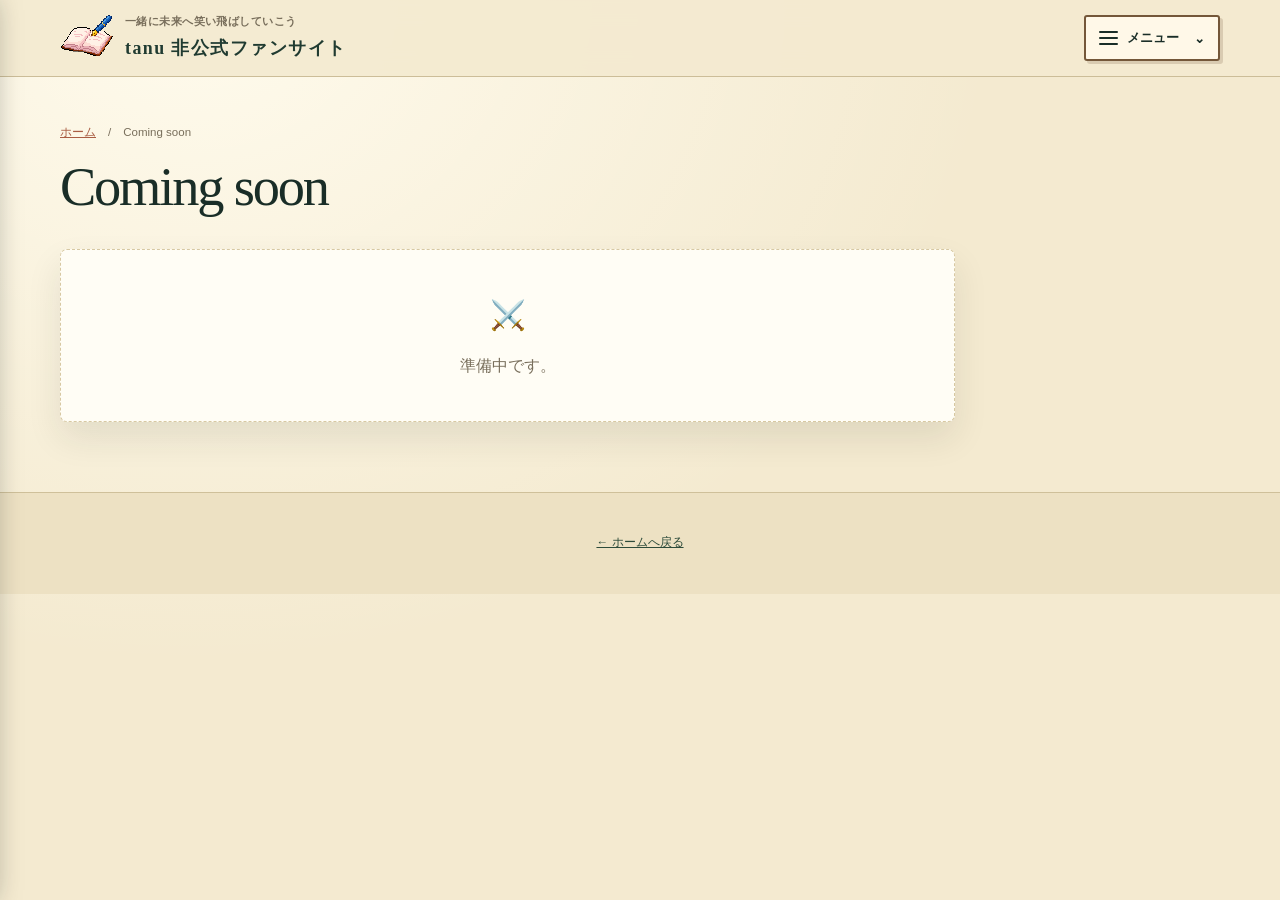
==== coming-soon/index.html @ 1a5d18e4 "Add pixel RPG slide-out navigation" ====
<!doctype html>
<html lang="ja">
<head><meta charset="utf-8"><meta name="viewport" content="width=device-width, initial-scale=1"><meta name="theme-color" content="#203b31"><title>Coming soon — tanu 非公式ファンサイト</title><link rel="stylesheet" href="../assets/site.css"><link rel="icon" type="image/png" href="../assets/site-icon.png"></head>
<body>
  <header class="site-header"><div class="nav-shell"><a class="brand" href="../"><img class="brand-icon" src="../assets/site-icon.png" alt=""><span><small>一緒に未来へ笑い飛ばしていこう</small>tanu 非公式ファンサイト</span></a><button class="menu-summary" type="button" aria-label="メニューを開く" aria-expanded="false" aria-controls="site-drawer"><span class="hamburger-icon" aria-hidden="true"><span></span><span></span><span></span></span><span>メニュー</span></button></div></header>
  <div class="menu-backdrop" data-menu-close hidden></div>
  <aside class="site-drawer" id="site-drawer" aria-label="サイトメニュー" aria-hidden="true" inert>
    <div class="drawer-head"><span>MENU</span><button class="drawer-close" type="button" aria-label="メニューを閉じる" data-menu-close>×</button></div>
    <nav class="drawer-nav">
      <a href="../#home">ホーム</a>
      <a href="../#profile">プロフィール</a>
      <a href="../#music">ミュージック</a>
      <a href="../#streaming">配信</a>
      <details class="drawer-tools"><summary>おたのしみツール<span aria-hidden="true">▼</span></summary><div class="drawer-submenu">
        <a href="../news/">ニュース一覧</a>
        <a href="../kiracome/">キラコメコピペツール</a>
        <a href="../journey/">配信の軌跡</a>
        <a href="../coming-soon/">Coming soon</a>
      </div></details>
      <a href="../#premium">プレミアムメンバー</a>
    </nav>
  </aside>
  <main class="page-shell"><section class="page-hero"><div class="breadcrumbs"><a href="../">ホーム</a>　/　Coming soon</div><h1 class="page-title">Coming soon</h1></section><section class="story-layout"><div class="paper-panel empty-note"><span class="icon">⚔️</span>準備中です。</div></section></main>
  <footer class="site-footer"><p><a href="../">← ホームへ戻る</a></p></footer>
  <script src="../assets/site.js" defer></script>
</body>
</html>
---- assets/site.css ----
:root {
  color-scheme: light;
  --forest-950: #192d27;
  --forest-900: #203b31;
  --forest-800: #2d4b3a;
  --forest-700: #416248;
  --forest-500: #67815a;
  --moss: #a4a879;
  --parchment: #f4ead0;
  --paper: #fbf6e9;
  --paper-light: #fffdf5;
  --leather: #745739;
  --gold: #bc9555;
  --rust: #a95d43;
  --ink: #332d20;
  --muted: #786e5b;
  --border: #d7c8a2;
  --shadow: 0 16px 35px #1a2a2319;
}
* { box-sizing: border-box; }
html { scroll-behavior: smooth; }
body {
  min-height: 100vh;
  margin: 0;
  color: var(--ink);
  background:
    radial-gradient(ellipse at 15% 0%, #fffbed 0, transparent 52%),
    var(--parchment);
  font-family: "Noto Serif JP", "Yu Mincho", "Hiragino Mincho ProN", serif;
  line-height: 1.8;
}
a { color: inherit; }
.site-header {
  position: sticky;
  top: 0;
  z-index: 10;
  border-bottom: 1px solid #ccbd98;
  background: #f4ead0ed;
  backdrop-filter: blur(12px);
}
.nav-shell {
  width: min(1160px, calc(100% - 40px));
  min-height: 76px;
  margin: auto;
  display: flex;
  align-items: center;
  justify-content: space-between;
  gap: 20px;
}
.brand {
  display: inline-flex;
  align-items: center;
  gap: 11px;
  color: var(--forest-900);
  font-family: Georgia, "Yu Mincho", serif;
  font-size: 1.12rem;
  font-weight: 700;
  letter-spacing: .08em;
  text-decoration: none;
  white-space: nowrap;
}
.brand-icon { display: block; width: 54px; height: 54px; flex: 0 0 auto; object-fit: contain; }
.brand small { display: block; color: var(--muted); font-family: sans-serif; font-size: .68rem; letter-spacing: .04em; }
.main-nav { display: flex; align-items: center; gap: 20px; }
.main-nav > a, .menu-summary {
  color: var(--forest-900);
  font-family: sans-serif;
  font-size: .84rem;
  font-weight: 700;
  text-decoration: none;
}
.main-nav a:hover, .menu-summary:hover { color: var(--rust); }
.main-nav a[aria-current="page"] { color: var(--rust); }
.menu-details { position: relative; }
.menu-summary { cursor: pointer; list-style: none; }
.menu-summary::-webkit-details-marker { display: none; }
.menu-summary::after { margin-left: 6px; content: "⌄"; }
.menu-popover {
  position: absolute;
  top: calc(100% + 16px);
  right: 0;
  display: grid;
  width: 236px;
  gap: 4px;
  padding: 10px;
  border: 1px solid var(--border);
  border-radius: 12px;
  background: var(--paper-light);
  box-shadow: var(--shadow);
}
.menu-popover a { padding: 9px 10px; border-radius: 7px; color: var(--forest-900); font: 700 .82rem sans-serif; text-decoration: none; }
.menu-popover a:hover { background: #eee5cc; }
.page-shell { width: min(1160px, calc(100% - 40px)); margin: auto; }
.home-hero {
  display: block;
  padding: clamp(48px, 8vw, 100px) 0 70px;
}
.hero-copy { max-width: 700px; }
.eyebrow {
  color: var(--rust);
  font: 700 .7rem/1.5 sans-serif;
  letter-spacing: .21em;
  text-transform: uppercase;
}
.home-hero h1 {
  margin: 0 0 20px;
  color: var(--forest-950);
  font-size: clamp(2.6rem, 5.6vw, 5.2rem);
  font-weight: 500;
  letter-spacing: -.06em;
  line-height: 1.16;
}
.section { padding: 68px 0; }
.section-dark { color: #f7efd9; background: var(--forest-900); }
.section-dark h2, .section-dark h3 { color: #fff3d3; }
.section-dark .eyebrow { color: #d6ba79; }
.section-dark p { color: #d3d0bb; }
.section-head { display: flex; align-items: end; justify-content: space-between; gap: 24px; margin-bottom: 28px; }
.section-head h2, .page-title { margin: 0; color: var(--forest-950); font-size: clamp(1.8rem, 4vw, 2.8rem); font-weight: 500; letter-spacing: -.04em; line-height: 1.25; }
.section-head p { max-width: 34em; margin: 9px 0 0; color: var(--muted); font-size: .9rem; }
.text-link { color: var(--rust); font: 700 .82rem sans-serif; text-decoration-thickness: 1px; text-underline-offset: 4px; white-space: nowrap; }
.paper-panel {
  padding: clamp(22px, 4vw, 38px);
  border: 1px solid var(--border);
  border-radius: 7px;
  background: var(--paper-light);
  box-shadow: var(--shadow);
}
.news-list { display: grid; gap: 12px; }
.news-item { display: grid; grid-template-columns: 130px 1fr; gap: 18px; padding: 14px 0; border-bottom: 1px dashed var(--border); }
.news-item:last-child { border-bottom: 0; }
.news-date { color: var(--muted); font: .76rem sans-serif; }
.news-label { display: inline-block; margin-right: 9px; padding: 2px 8px; border: 1px solid #c7a76b; border-radius: 999px; color: var(--rust); font: 700 .64rem sans-serif; letter-spacing: .06em; }
.news-title { color: var(--forest-900); font-weight: 700; }
.profile-grid { display: grid; grid-template-columns: 170px 1fr; align-items: center; gap: 28px; }
.profile-avatar { display: block; width: 170px; aspect-ratio: 1; border: 1px solid var(--border); border-radius: 50%; object-fit: cover; }
.profile-name { margin: 0 0 4px; color: var(--forest-950); font-size: 1.6rem; }
.profile-tagline { margin: 0; color: var(--rust); font: 700 .95rem/1.7 sans-serif; }
.profile-link-group { margin-top: 22px; }
.profile-subheading { margin: 0 0 10px; color: var(--forest-900); font: 700 .86rem sans-serif; }
.service-links { display: flex; flex-wrap: wrap; gap: 10px; }
.social-icon-links { display: flex; flex-wrap: wrap; align-items: start; gap: 16px; }
.social-icon-link { display: flex; min-width: 58px; flex-direction: column; align-items: center; gap: 5px; color: var(--forest-800); font: 700 .72rem/1.3 sans-serif; text-decoration: none; }
.social-icon-link img { display: block; width: 44px; height: 44px; object-fit: contain; }
.social-icon-link:hover { color: var(--rust); }
.social-link { padding: 6px 12px; border: 1px solid var(--border); border-radius: 999px; color: var(--forest-800); font: 700 .75rem sans-serif; text-decoration: none; }
.content-grid { display: grid; grid-template-columns: repeat(3, minmax(0, 1fr)); gap: 16px; }
.content-card {
  min-height: 196px;
  padding: 23px;
  border: 1px solid var(--border);
  border-radius: 7px;
  background: var(--paper-light);
  box-shadow: 0 8px 22px #372d1b10;
  text-decoration: none;
  transition: transform .18s ease, box-shadow .18s ease;
}
.content-card[href]:hover { transform: translateY(-3px); box-shadow: var(--shadow); }
.card-mark { color: var(--rust); font-size: 1.4rem; }
.content-card h3 { margin: 10px 0 6px; color: var(--forest-900); font-size: 1.1rem; }
.content-card p { margin: 0; color: var(--muted); font-size: .82rem; }
.coming-label { display: inline-block; margin-top: 14px; color: var(--rust); font: 700 .65rem sans-serif; letter-spacing: .14em; }
.page-hero { padding: 48px 0 28px; }
.breadcrumbs { margin-bottom: 13px; color: var(--muted); font: .72rem sans-serif; }
.breadcrumbs a { color: var(--rust); }
.page-title { font-size: clamp(2rem, 5vw, 3.4rem); }
.page-intro { max-width: 48em; margin: 10px 0 0; color: var(--muted); }
.story-layout { display: grid; grid-template-columns: minmax(0, 1fr) 240px; align-items: start; gap: 25px; padding-bottom: 70px; }
.side-note { padding: 20px; border: 1px dashed #b99a60; border-radius: 7px; color: #675a42; background: #efe2bf; font-size: .82rem; }
.side-note strong { display: block; margin-bottom: 6px; color: var(--forest-900); }
.empty-note { padding: 40px 20px; border: 1px dashed var(--border); color: var(--muted); text-align: center; }
.empty-note .icon { display: block; margin-bottom: 10px; color: var(--gold); font-size: 1.8rem; }
.timeline { display: grid; gap: 15px; }
.timeline-item { position: relative; padding: 21px 24px 21px 58px; border: 1px solid var(--border); border-radius: 7px; background: var(--paper-light); }
.timeline-item::before { position: absolute; top: 28px; left: 25px; width: 13px; height: 13px; border: 2px solid var(--rust); border-radius: 50%; background: var(--parchment); content: ""; }
.timeline-item::after { position: absolute; top: 43px; bottom: -16px; left: 31px; width: 1px; background: #c5b48a; content: ""; }
.timeline-item:last-child::after { display: none; }
.timeline-date { color: var(--rust); font: 700 .72rem sans-serif; letter-spacing: .08em; }
.timeline-item h3 { margin: 4px 0; color: var(--forest-900); font-size: 1.05rem; }
.site-footer { padding: 28px 20px; border-top: 1px solid #cfc09a; color: var(--muted); background: #ede1c3; font: .74rem/1.8 sans-serif; text-align: center; }
.site-footer a { color: var(--forest-800); }

/* Kira-kome tool */
.tool-main { width: min(920px, calc(100% - 40px)); margin: 0 auto; padding-bottom: 65px; }
.tool-status { margin: 16px 0; color: var(--muted); font: .78rem sans-serif; }
.scene-group { margin-bottom: 18px; padding: 16px 20px; border: 1px solid var(--border); border-radius: 7px; background: var(--paper-light); box-shadow: 0 5px 16px #372d1b0c; }
.scene-title { margin-bottom: 12px; padding-bottom: 8px; border-bottom: 1px solid var(--border); color: var(--forest-900); font-size: 1.05rem; }
.message-list { display: flex; flex-direction: column; gap: 9px; }
.message-row { display: flex; align-items: center; justify-content: space-between; gap: 12px; padding: 10px 12px; border: 1px solid #e8dfca; border-radius: 5px; background: #f4f0e4; }
.message-text { flex-grow: 1; overflow-wrap: anywhere; white-space: pre-wrap; font-size: .9rem; line-height: 1.5; }
.copy-btn { flex-shrink: 0; padding: 7px 13px; border: 1px solid var(--forest-700); border-radius: 4px; color: #fff8e9; background: var(--forest-700); font: 700 .78rem sans-serif; cursor: pointer; }
.copy-btn:hover { background: var(--forest-900); }
.copy-btn.copied { border-color: #587a51; background: #587a51; }
.empty-state { padding: 40px 0; color: var(--muted); text-align: center; }
.load-state { margin: -10px 0 18px; color: var(--muted); font: .78rem sans-serif; }
.toast { position: fixed; bottom: 22px; left: 50%; z-index: 12; transform: translateX(-50%); padding: 9px 21px; border: 1px solid #c5b48a; border-radius: 999px; color: #f8efd8; background: var(--forest-950); font: .84rem sans-serif; opacity: 0; pointer-events: none; transition: opacity .25s ease; }
.toast.show { opacity: 1; }

@media (max-width: 820px) {
  .home-hero { padding-top: 55px; }
  .hero-copy { max-width: 700px; }
  .content-grid { grid-template-columns: repeat(2, minmax(0, 1fr)); }
}
@media (max-width: 620px) {
  .nav-shell { width: calc(100% - 26px); min-height: 66px; gap: 10px; }
  .brand { gap: 7px; font-size: .94rem; }
  .brand-icon { width: 46px; height: 46px; }
  .main-nav { gap: 10px; }
  .main-nav > a, .menu-summary { font-size: .7rem; }
  .main-nav .optional-nav { display: none; }
  .page-shell { width: calc(100% - 28px); }
  .home-hero { padding: 48px 0 48px; }
  .home-hero h1 { font-size: clamp(2.7rem, 15vw, 4.5rem); }
  .section { padding: 48px 0; }
  .section-head { align-items: start; flex-direction: column; gap: 8px; }
  .content-grid { grid-template-columns: 1fr; }
  .profile-grid { grid-template-columns: 1fr; justify-items: start; }
  .profile-avatar { width: 130px; }
  .story-layout { grid-template-columns: 1fr; }
  .news-item { grid-template-columns: 1fr; gap: 4px; }
  .tool-main { width: calc(100% - 28px); }
  .scene-group { padding: 14px; }
  .message-row { align-items: stretch; flex-direction: column; }
  .copy-btn { align-self: end; }
}
@media (prefers-reduced-motion: reduce) {
  *, *::before, *::after { scroll-behavior: auto !important; transition-duration: .01ms !important; }
}
/* Responsive hamburger menu for the single-page sections and child pages. */
.site-menu { position: relative; }
.site-menu > .menu-summary {
  display: flex;
  min-width: 108px;
  min-height: 46px;
  align-items: center;
  justify-content: center;
  gap: 9px;
  padding: 9px 13px;
  border: 1px solid var(--border);
  border-radius: 6px;
  color: var(--forest-900);
  background: var(--paper-light);
  font: 700 .82rem sans-serif;
  cursor: pointer;
  list-style: none;
}
.site-menu > .menu-summary::-webkit-details-marker { display: none; }
.site-menu > .menu-summary::after { display: none; }
.hamburger-icon { display: grid; width: 19px; gap: 4px; }
.hamburger-icon span { display: block; height: 2px; border-radius: 2px; background: currentColor; }
.site-menu .menu-popover {
  top: calc(100% + 8px);
  right: 0;
  z-index: 20;
  width: min(340px, calc(100vw - 28px));
  max-height: calc(100vh - 100px);
  overflow-y: auto;
  gap: 3px;
  padding: 10px;
}
.site-menu .menu-popover a {
  display: flex;
  min-height: 44px;
  align-items: center;
  padding: 9px 12px;
  border-radius: 6px;
  font-size: .84rem;
}
.site-menu .menu-popover a.menu-parent { margin-top: 3px; border-top: 1px solid var(--border); border-radius: 0; }
.site-menu .menu-popover a.menu-child { min-height: 40px; margin-left: 13px; padding-left: 16px; border-left: 2px solid #c5b48a; color: var(--forest-700); font-weight: 600; }
@media (max-width: 620px) {
  .nav-shell { min-height: 66px; }
  .site-menu > .menu-summary { min-width: 46px; padding: 8px 10px; }
}
/* Pixel-art identity and slide-in navigation. */
.brand-icon { image-rendering: pixelated; }
.menu-summary {
  display: flex;
  min-width: 108px;
  min-height: 46px;
  align-items: center;
  justify-content: center;
  gap: 9px;
  padding: 9px 13px;
  border: 2px solid var(--leather);
  border-radius: 3px;
  color: var(--forest-950);
  background: #fff8e8;
  box-shadow: 3px 3px 0 #74573935;
  font: 700 .82rem sans-serif;
  cursor: pointer;
}
.menu-summary:hover { background: #eee2c2; }
.hamburger-icon { display: grid; width: 19px; gap: 4px; }
.hamburger-icon span { display: block; height: 2px; background: currentColor; }
.menu-backdrop {
  position: fixed;
  inset: 0;
  z-index: 25;
  background: #14221dcc;
  opacity: 0;
  transition: opacity .22s ease;
}
.menu-backdrop.is-visible { opacity: 1; }
.site-drawer {
  position: fixed;
  inset: 0 auto 0 0;
  z-index: 30;
  width: min(340px, 86vw);
  overflow-y: auto;
  padding: 18px 18px 30px;
  border-right: 4px solid #745739;
  color: #f8efd8;
  background: linear-gradient(135deg, #203b31, #172d26);
  box-shadow: 8px 0 28px #0d171766;
  transform: translateX(-105%);
  transition: transform .24s steps(6, end);
}
.site-drawer.is-open { transform: translateX(0); }
.drawer-head { display: flex; align-items: center; justify-content: space-between; padding: 4px 2px 18px; border-bottom: 2px solid #a88952; color: #e4c780; font: 700 .78rem/1 sans-serif; letter-spacing: .2em; }
.drawer-close { width: 40px; height: 40px; border: 2px solid #d3bd88; border-radius: 2px; color: #fff8e8; background: transparent; font: 1.7rem/1 sans-serif; cursor: pointer; }
.drawer-nav { display: grid; gap: 5px; padding-top: 14px; }
.drawer-nav > a, .drawer-tools > summary {
  display: flex;
  min-height: 48px;
  align-items: center;
  justify-content: space-between;
  padding: 10px 12px;
  border: 1px solid #71806a;
  border-radius: 2px;
  color: #fff8e8;
  background: #ffffff0b;
  font: 600 .95rem/1.5 "Yu Mincho", serif;
  text-decoration: none;
  cursor: pointer;
  list-style: none;
}
.drawer-tools > summary::-webkit-details-marker { display: none; }
.drawer-nav > a:hover, .drawer-tools > summary:hover { border-color: #e4c780; background: #ffffff18; }
.drawer-tools > summary span { color: #e4c780; font-size: .72rem; }
.drawer-tools[open] > summary { border-color: #e4c780; }
.drawer-submenu { display: grid; gap: 4px; padding: 7px 0 4px 13px; }
.drawer-submenu a { display: flex; min-height: 42px; align-items: center; padding: 8px 12px; border-left: 2px solid #a88952; color: #e9dfc7; font: .86rem/1.5 sans-serif; text-decoration: none; }
.drawer-submenu a:hover { color: #fff; background: #ffffff10; }
.hero-intro { max-width: 36em; margin: 0; color: var(--muted); font-size: clamp(1rem, 2.2vw, 1.2rem); }
@media (max-width: 620px) {
  .menu-summary { min-width: 46px; padding: 8px 10px; }
  .site-drawer { width: min(320px, 88vw); }
}
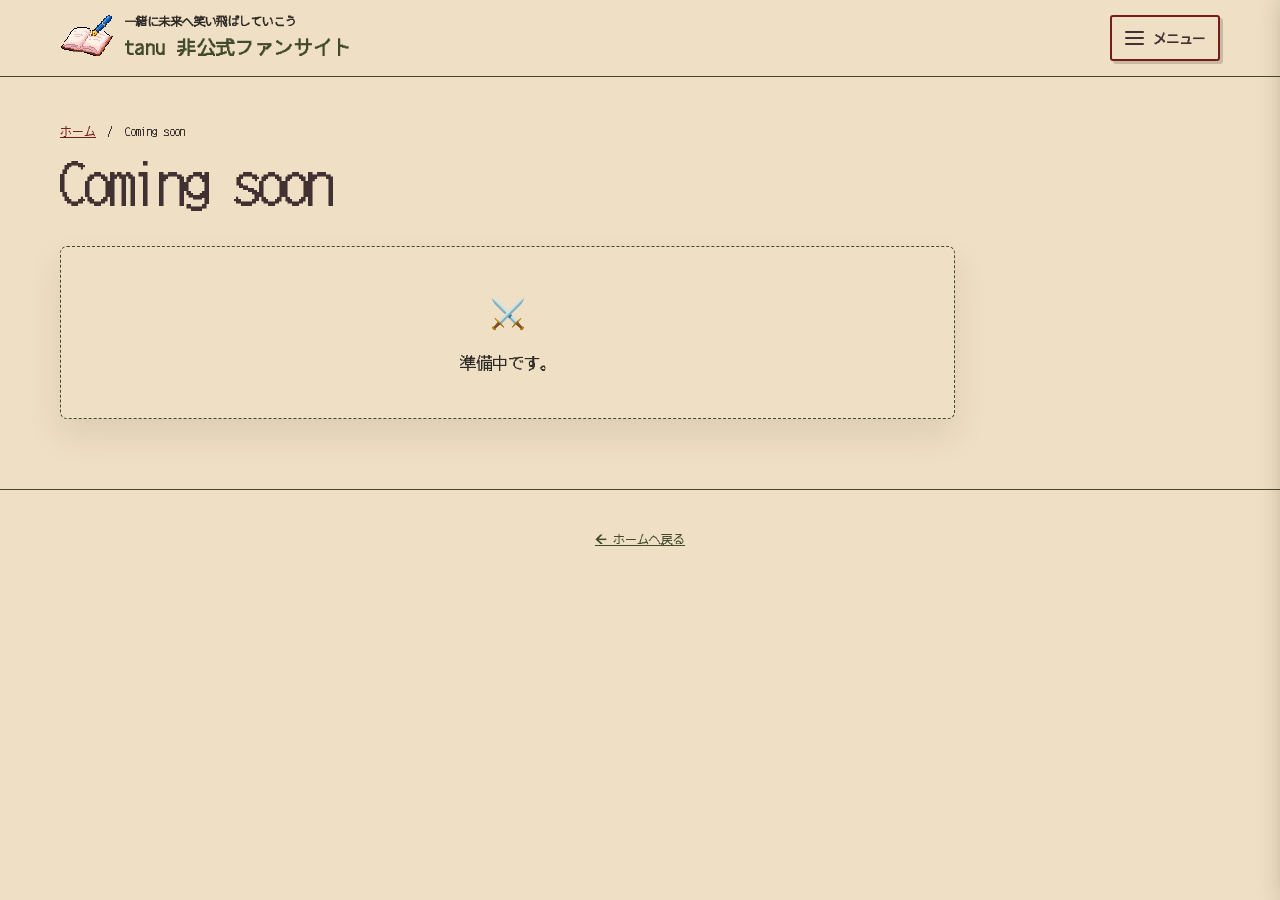
==== commit 65911e8c: "Refresh site palette and music catalog" ====
--- a/coming-soon/index.html
+++ b/coming-soon/index.html
@@ -1,6 +1,6 @@
 <!doctype html>
 <html lang="ja">
-<head><meta charset="utf-8"><meta name="viewport" content="width=device-width, initial-scale=1"><meta name="theme-color" content="#203b31"><title>Coming soon — tanu 非公式ファンサイト</title><link rel="stylesheet" href="../assets/site.css"><link rel="icon" type="image/png" href="../assets/site-icon.png"></head>
+<head><meta charset="utf-8"><meta name="viewport" content="width=device-width, initial-scale=1"><meta name="theme-color" content="#424a2e"><title>Coming soon — tanu 非公式ファンサイト</title><link rel="stylesheet" href="../assets/site.css"><link rel="icon" type="image/png" href="../assets/site-icon.png"></head>
 <body>
   <header class="site-header"><div class="nav-shell"><a class="brand" href="../"><img class="brand-icon" src="../assets/site-icon.png" alt=""><span><small>一緒に未来へ笑い飛ばしていこう</small>tanu 非公式ファンサイト</span></a><button class="menu-summary" type="button" aria-label="メニューを開く" aria-expanded="false" aria-controls="site-drawer"><span class="hamburger-icon" aria-hidden="true"><span></span><span></span><span></span></span><span>メニュー</span></button></div></header>
   <div class="menu-backdrop" data-menu-close hidden></div>
--- a/assets/site.css
+++ b/assets/site.css
@@ -1,21 +1,28 @@
+@font-face {
+  font-family: "EnkaDotGothic24";
+  src: url("fonts/EnkaDotGothic24.ttf") format("truetype");
+  font-style: normal;
+  font-weight: 400;
+  font-display: swap;
+}
 :root {
   color-scheme: light;
-  --forest-950: #192d27;
-  --forest-900: #203b31;
-  --forest-800: #2d4b3a;
-  --forest-700: #416248;
-  --forest-500: #67815a;
-  --moss: #a4a879;
-  --parchment: #f4ead0;
-  --paper: #fbf6e9;
-  --paper-light: #fffdf5;
-  --leather: #745739;
-  --gold: #bc9555;
-  --rust: #a95d43;
-  --ink: #332d20;
-  --muted: #786e5b;
-  --border: #d7c8a2;
-  --shadow: 0 16px 35px #1a2a2319;
+  --forest-950: #413132;
+  --forest-900: #424a2e;
+  --forest-800: #424a2e;
+  --forest-700: #741d1d;
+  --forest-500: #741d1d;
+  --moss: #741d1d;
+  --parchment: #efdfc4;
+  --paper: #efdfc4;
+  --paper-light: #efdfc4;
+  --leather: #741d1d;
+  --gold: #741d1d;
+  --rust: #741d1d;
+  --ink: #2e2a26;
+  --muted: #2e2a26;
+  --border: #424a2e;
+  --shadow: 0 16px 35px #2e2a2619;
 }
 * { box-sizing: border-box; }
 html { scroll-behavior: smooth; }
@@ -24,9 +31,9 @@
   margin: 0;
   color: var(--ink);
   background:
-    radial-gradient(ellipse at 15% 0%, #fffbed 0, transparent 52%),
+    radial-gradient(ellipse at 15% 0%, #efdfc4 0, transparent 52%),
     var(--parchment);
-  font-family: "Noto Serif JP", "Yu Mincho", "Hiragino Mincho ProN", serif;
+  font-family: "EnkaDotGothic24", sans-serif;
   line-height: 1.8;
 }
 a { color: inherit; }
@@ -34,8 +41,8 @@
   position: sticky;
   top: 0;
   z-index: 10;
-  border-bottom: 1px solid #ccbd98;
-  background: #f4ead0ed;
+  border-bottom: 1px solid var(--forest-900);
+  background: #efdfc4ed;
   backdrop-filter: blur(12px);
 }
 .nav-shell {
@@ -52,7 +59,7 @@
   align-items: center;
   gap: 11px;
   color: var(--forest-900);
-  font-family: Georgia, "Yu Mincho", serif;
+  font-family: "EnkaDotGothic24", sans-serif;
   font-size: 1.12rem;
   font-weight: 700;
   letter-spacing: .08em;
@@ -60,11 +67,11 @@
   white-space: nowrap;
 }
 .brand-icon { display: block; width: 54px; height: 54px; flex: 0 0 auto; object-fit: contain; }
-.brand small { display: block; color: var(--muted); font-family: sans-serif; font-size: .68rem; letter-spacing: .04em; }
+.brand small { display: block; color: var(--muted); font-family: "EnkaDotGothic24", sans-serif; font-size: .68rem; letter-spacing: .04em; }
 .main-nav { display: flex; align-items: center; gap: 20px; }
 .main-nav > a, .menu-summary {
   color: var(--forest-900);
-  font-family: sans-serif;
+  font-family: "EnkaDotGothic24", sans-serif;
   font-size: .84rem;
   font-weight: 700;
   text-decoration: none;
@@ -88,8 +95,8 @@
   background: var(--paper-light);
   box-shadow: var(--shadow);
 }
-.menu-popover a { padding: 9px 10px; border-radius: 7px; color: var(--forest-900); font: 700 .82rem sans-serif; text-decoration: none; }
-.menu-popover a:hover { background: #eee5cc; }
+.menu-popover a { padding: 9px 10px; border-radius: 7px; color: var(--forest-900); font: 700 .82rem "EnkaDotGothic24", sans-serif; text-decoration: none; }
+.menu-popover a:hover { background: #efdfc4; }
 .page-shell { width: min(1160px, calc(100% - 40px)); margin: auto; }
 .home-hero {
   display: block;
@@ -98,7 +105,7 @@
 .hero-copy { max-width: 700px; }
 .eyebrow {
   color: var(--rust);
-  font: 700 .7rem/1.5 sans-serif;
+  font: 700 .7rem/1.5 "EnkaDotGothic24", sans-serif;
   letter-spacing: .21em;
   text-transform: uppercase;
 }
@@ -111,14 +118,15 @@
   line-height: 1.16;
 }
 .section { padding: 68px 0; }
-.section-dark { color: #f7efd9; background: var(--forest-900); }
-.section-dark h2, .section-dark h3 { color: #fff3d3; }
-.section-dark .eyebrow { color: #d6ba79; }
-.section-dark p { color: #d3d0bb; }
+.section-dark { color: #ffffff; background: var(--forest-900); }
+.section-dark h2, .section-dark h3 { color: #ffffff; }
+.section-dark .section-head h2 { color: #ffffff; }
+.section-dark .eyebrow { color: var(--rust); }
+.section-dark p { color: #ffffff; }
 .section-head { display: flex; align-items: end; justify-content: space-between; gap: 24px; margin-bottom: 28px; }
 .section-head h2, .page-title { margin: 0; color: var(--forest-950); font-size: clamp(1.8rem, 4vw, 2.8rem); font-weight: 500; letter-spacing: -.04em; line-height: 1.25; }
 .section-head p { max-width: 34em; margin: 9px 0 0; color: var(--muted); font-size: .9rem; }
-.text-link { color: var(--rust); font: 700 .82rem sans-serif; text-decoration-thickness: 1px; text-underline-offset: 4px; white-space: nowrap; }
+.text-link { color: var(--rust); font: 700 .82rem "EnkaDotGothic24", sans-serif; text-decoration-thickness: 1px; text-underline-offset: 4px; white-space: nowrap; }
 .paper-panel {
   padding: clamp(22px, 4vw, 38px);
   border: 1px solid var(--border);
@@ -129,21 +137,21 @@
 .news-list { display: grid; gap: 12px; }
 .news-item { display: grid; grid-template-columns: 130px 1fr; gap: 18px; padding: 14px 0; border-bottom: 1px dashed var(--border); }
 .news-item:last-child { border-bottom: 0; }
-.news-date { color: var(--muted); font: .76rem sans-serif; }
-.news-label { display: inline-block; margin-right: 9px; padding: 2px 8px; border: 1px solid #c7a76b; border-radius: 999px; color: var(--rust); font: 700 .64rem sans-serif; letter-spacing: .06em; }
-.news-title { color: var(--forest-900); font-weight: 700; }
+.news-date { color: var(--muted); font: .76rem "EnkaDotGothic24", sans-serif; }
+.news-label { display: inline-block; margin-right: 9px; padding: 2px 8px; border: 1px solid var(--rust); border-radius: 999px; color: var(--rust); font: 700 .64rem "EnkaDotGothic24", sans-serif; letter-spacing: .06em; }
+.news-title { color: var(--forest-950); font-weight: 700; }
 .profile-grid { display: grid; grid-template-columns: 170px 1fr; align-items: center; gap: 28px; }
 .profile-avatar { display: block; width: 170px; aspect-ratio: 1; border: 1px solid var(--border); border-radius: 50%; object-fit: cover; }
 .profile-name { margin: 0 0 4px; color: var(--forest-950); font-size: 1.6rem; }
-.profile-tagline { margin: 0; color: var(--rust); font: 700 .95rem/1.7 sans-serif; }
+.profile-tagline { margin: 0; color: var(--rust); font: 700 .95rem/1.7 "EnkaDotGothic24", sans-serif; }
 .profile-link-group { margin-top: 22px; }
-.profile-subheading { margin: 0 0 10px; color: var(--forest-900); font: 700 .86rem sans-serif; }
+.profile-subheading { margin: 0 0 10px; color: var(--forest-950); font: 700 .86rem "EnkaDotGothic24", sans-serif; }
 .service-links { display: flex; flex-wrap: wrap; gap: 10px; }
 .social-icon-links { display: flex; flex-wrap: wrap; align-items: start; gap: 16px; }
-.social-icon-link { display: flex; min-width: 58px; flex-direction: column; align-items: center; gap: 5px; color: var(--forest-800); font: 700 .72rem/1.3 sans-serif; text-decoration: none; }
+.social-icon-link { display: flex; min-width: 58px; flex-direction: column; align-items: center; gap: 5px; color: var(--forest-800); font: 700 .72rem/1.3 "EnkaDotGothic24", sans-serif; text-decoration: none; }
 .social-icon-link img { display: block; width: 44px; height: 44px; object-fit: contain; }
 .social-icon-link:hover { color: var(--rust); }
-.social-link { padding: 6px 12px; border: 1px solid var(--border); border-radius: 999px; color: var(--forest-800); font: 700 .75rem sans-serif; text-decoration: none; }
+.social-link { padding: 6px 12px; border: 1px solid var(--border); border-radius: 999px; color: var(--forest-800); font: 700 .75rem "EnkaDotGothic24", sans-serif; text-decoration: none; }
 .content-grid { display: grid; grid-template-columns: repeat(3, minmax(0, 1fr)); gap: 16px; }
 .content-card {
   min-height: 196px;
@@ -151,49 +159,49 @@
   border: 1px solid var(--border);
   border-radius: 7px;
   background: var(--paper-light);
-  box-shadow: 0 8px 22px #372d1b10;
+  box-shadow: 0 8px 22px #2e2a2610;
   text-decoration: none;
   transition: transform .18s ease, box-shadow .18s ease;
 }
 .content-card[href]:hover { transform: translateY(-3px); box-shadow: var(--shadow); }
 .card-mark { color: var(--rust); font-size: 1.4rem; }
-.content-card h3 { margin: 10px 0 6px; color: var(--forest-900); font-size: 1.1rem; }
+.content-card h3 { margin: 10px 0 6px; color: var(--forest-950); font-size: 1.1rem; }
 .content-card p { margin: 0; color: var(--muted); font-size: .82rem; }
-.coming-label { display: inline-block; margin-top: 14px; color: var(--rust); font: 700 .65rem sans-serif; letter-spacing: .14em; }
+.coming-label { display: inline-block; margin-top: 14px; color: var(--rust); font: 700 .65rem "EnkaDotGothic24", sans-serif; letter-spacing: .14em; }
 .page-hero { padding: 48px 0 28px; }
-.breadcrumbs { margin-bottom: 13px; color: var(--muted); font: .72rem sans-serif; }
+.breadcrumbs { margin-bottom: 13px; color: var(--muted); font: .72rem "EnkaDotGothic24", sans-serif; }
 .breadcrumbs a { color: var(--rust); }
 .page-title { font-size: clamp(2rem, 5vw, 3.4rem); }
 .page-intro { max-width: 48em; margin: 10px 0 0; color: var(--muted); }
 .story-layout { display: grid; grid-template-columns: minmax(0, 1fr) 240px; align-items: start; gap: 25px; padding-bottom: 70px; }
-.side-note { padding: 20px; border: 1px dashed #b99a60; border-radius: 7px; color: #675a42; background: #efe2bf; font-size: .82rem; }
-.side-note strong { display: block; margin-bottom: 6px; color: var(--forest-900); }
+.side-note { padding: 20px; border: 1px dashed var(--rust); border-radius: 7px; color: var(--ink); background: var(--parchment); font-size: .82rem; }
+.side-note strong { display: block; margin-bottom: 6px; color: var(--forest-950); }
 .empty-note { padding: 40px 20px; border: 1px dashed var(--border); color: var(--muted); text-align: center; }
 .empty-note .icon { display: block; margin-bottom: 10px; color: var(--gold); font-size: 1.8rem; }
 .timeline { display: grid; gap: 15px; }
 .timeline-item { position: relative; padding: 21px 24px 21px 58px; border: 1px solid var(--border); border-radius: 7px; background: var(--paper-light); }
 .timeline-item::before { position: absolute; top: 28px; left: 25px; width: 13px; height: 13px; border: 2px solid var(--rust); border-radius: 50%; background: var(--parchment); content: ""; }
-.timeline-item::after { position: absolute; top: 43px; bottom: -16px; left: 31px; width: 1px; background: #c5b48a; content: ""; }
+.timeline-item::after { position: absolute; top: 43px; bottom: -16px; left: 31px; width: 1px; background: var(--forest-900); content: ""; }
 .timeline-item:last-child::after { display: none; }
-.timeline-date { color: var(--rust); font: 700 .72rem sans-serif; letter-spacing: .08em; }
-.timeline-item h3 { margin: 4px 0; color: var(--forest-900); font-size: 1.05rem; }
-.site-footer { padding: 28px 20px; border-top: 1px solid #cfc09a; color: var(--muted); background: #ede1c3; font: .74rem/1.8 sans-serif; text-align: center; }
+.timeline-date { color: var(--rust); font: 700 .72rem "EnkaDotGothic24", sans-serif; letter-spacing: .08em; }
+.timeline-item h3 { margin: 4px 0; color: var(--forest-950); font-size: 1.05rem; }
+.site-footer { padding: 28px 20px; border-top: 1px solid var(--forest-900); color: var(--ink); background: var(--parchment); font: .74rem/1.8 "EnkaDotGothic24", sans-serif; text-align: center; }
 .site-footer a { color: var(--forest-800); }
 
 /* Kira-kome tool */
 .tool-main { width: min(920px, calc(100% - 40px)); margin: 0 auto; padding-bottom: 65px; }
-.tool-status { margin: 16px 0; color: var(--muted); font: .78rem sans-serif; }
-.scene-group { margin-bottom: 18px; padding: 16px 20px; border: 1px solid var(--border); border-radius: 7px; background: var(--paper-light); box-shadow: 0 5px 16px #372d1b0c; }
-.scene-title { margin-bottom: 12px; padding-bottom: 8px; border-bottom: 1px solid var(--border); color: var(--forest-900); font-size: 1.05rem; }
+.tool-status { margin: 16px 0; color: var(--muted); font: .78rem "EnkaDotGothic24", sans-serif; }
+.scene-group { margin-bottom: 18px; padding: 16px 20px; border: 1px solid var(--border); border-radius: 7px; background: var(--paper-light); box-shadow: 0 5px 16px #2e2a260c; }
+.scene-title { margin-bottom: 12px; padding-bottom: 8px; border-bottom: 1px solid var(--border); color: var(--forest-950); font-size: 1.05rem; }
 .message-list { display: flex; flex-direction: column; gap: 9px; }
-.message-row { display: flex; align-items: center; justify-content: space-between; gap: 12px; padding: 10px 12px; border: 1px solid #e8dfca; border-radius: 5px; background: #f4f0e4; }
+.message-row { display: flex; align-items: center; justify-content: space-between; gap: 12px; padding: 10px 12px; border: 1px solid var(--forest-900); border-radius: 5px; background: var(--parchment); }
 .message-text { flex-grow: 1; overflow-wrap: anywhere; white-space: pre-wrap; font-size: .9rem; line-height: 1.5; }
-.copy-btn { flex-shrink: 0; padding: 7px 13px; border: 1px solid var(--forest-700); border-radius: 4px; color: #fff8e9; background: var(--forest-700); font: 700 .78rem sans-serif; cursor: pointer; }
+.copy-btn { flex-shrink: 0; padding: 7px 13px; border: 1px solid var(--forest-700); border-radius: 4px; color: #ffffff; background: var(--forest-700); font: 700 .78rem "EnkaDotGothic24", sans-serif; cursor: pointer; }
 .copy-btn:hover { background: var(--forest-900); }
-.copy-btn.copied { border-color: #587a51; background: #587a51; }
+.copy-btn.copied { border-color: var(--forest-900); background: var(--forest-900); }
 .empty-state { padding: 40px 0; color: var(--muted); text-align: center; }
-.load-state { margin: -10px 0 18px; color: var(--muted); font: .78rem sans-serif; }
-.toast { position: fixed; bottom: 22px; left: 50%; z-index: 12; transform: translateX(-50%); padding: 9px 21px; border: 1px solid #c5b48a; border-radius: 999px; color: #f8efd8; background: var(--forest-950); font: .84rem sans-serif; opacity: 0; pointer-events: none; transition: opacity .25s ease; }
+.load-state { margin: -10px 0 18px; color: var(--muted); font: .78rem "EnkaDotGothic24", sans-serif; }
+.toast { position: fixed; bottom: 22px; left: 50%; z-index: 12; transform: translateX(-50%); padding: 9px 21px; border: 1px solid var(--rust); border-radius: 999px; color: #ffffff; background: var(--forest-950); font: .84rem "EnkaDotGothic24", sans-serif; opacity: 0; pointer-events: none; transition: opacity .25s ease; }
 .toast.show { opacity: 1; }
 
 @media (max-width: 820px) {
@@ -240,7 +248,7 @@
   border-radius: 6px;
   color: var(--forest-900);
   background: var(--paper-light);
-  font: 700 .82rem sans-serif;
+  font: 700 .82rem "EnkaDotGothic24", sans-serif;
   cursor: pointer;
   list-style: none;
 }
@@ -267,7 +275,7 @@
   font-size: .84rem;
 }
 .site-menu .menu-popover a.menu-parent { margin-top: 3px; border-top: 1px solid var(--border); border-radius: 0; }
-.site-menu .menu-popover a.menu-child { min-height: 40px; margin-left: 13px; padding-left: 16px; border-left: 2px solid #c5b48a; color: var(--forest-700); font-weight: 600; }
+.site-menu .menu-popover a.menu-child { min-height: 40px; margin-left: 13px; padding-left: 16px; border-left: 2px solid var(--rust); color: var(--forest-700); font-weight: 600; }
 @media (max-width: 620px) {
   .nav-shell { min-height: 66px; }
   .site-menu > .menu-summary { min-width: 46px; padding: 8px 10px; }
@@ -285,40 +293,40 @@
   border: 2px solid var(--leather);
   border-radius: 3px;
   color: var(--forest-950);
-  background: #fff8e8;
-  box-shadow: 3px 3px 0 #74573935;
-  font: 700 .82rem sans-serif;
+  background: var(--parchment);
+  box-shadow: 3px 3px 0 #2e2a2635;
+  font: 700 .82rem "EnkaDotGothic24", sans-serif;
   cursor: pointer;
 }
-.menu-summary:hover { background: #eee2c2; }
+.menu-summary:hover { background: #efdfc4; }
 .hamburger-icon { display: grid; width: 19px; gap: 4px; }
 .hamburger-icon span { display: block; height: 2px; background: currentColor; }
 .menu-backdrop {
   position: fixed;
   inset: 0;
   z-index: 25;
-  background: #14221dcc;
+  background: #2e2a26cc;
   opacity: 0;
   transition: opacity .22s ease;
 }
 .menu-backdrop.is-visible { opacity: 1; }
 .site-drawer {
   position: fixed;
-  inset: 0 auto 0 0;
+  inset: 0 0 0 auto;
   z-index: 30;
   width: min(340px, 86vw);
   overflow-y: auto;
   padding: 18px 18px 30px;
-  border-right: 4px solid #745739;
-  color: #f8efd8;
-  background: linear-gradient(135deg, #203b31, #172d26);
-  box-shadow: 8px 0 28px #0d171766;
-  transform: translateX(-105%);
+  border-left: 4px solid #741d1d;
+  color: #ffffff;
+  background: var(--forest-900);
+  box-shadow: -8px 0 28px #2e2a2666;
+  transform: translateX(105%);
   transition: transform .24s steps(6, end);
 }
 .site-drawer.is-open { transform: translateX(0); }
-.drawer-head { display: flex; align-items: center; justify-content: space-between; padding: 4px 2px 18px; border-bottom: 2px solid #a88952; color: #e4c780; font: 700 .78rem/1 sans-serif; letter-spacing: .2em; }
-.drawer-close { width: 40px; height: 40px; border: 2px solid #d3bd88; border-radius: 2px; color: #fff8e8; background: transparent; font: 1.7rem/1 sans-serif; cursor: pointer; }
+.drawer-head { display: flex; align-items: center; justify-content: space-between; padding: 4px 2px 18px; border-bottom: 2px solid #741d1d; color: #ffffff; font: 700 .78rem/1 "EnkaDotGothic24", sans-serif; letter-spacing: .2em; }
+.drawer-close { width: 40px; height: 40px; border: 2px solid #741d1d; border-radius: 2px; color: #ffffff; background: transparent; font: 1.7rem/1 "EnkaDotGothic24", sans-serif; cursor: pointer; }
 .drawer-nav { display: grid; gap: 5px; padding-top: 14px; }
 .drawer-nav > a, .drawer-tools > summary {
   display: flex;
@@ -326,24 +334,81 @@
   align-items: center;
   justify-content: space-between;
   padding: 10px 12px;
-  border: 1px solid #71806a;
+  border: 1px solid #efdfc4;
   border-radius: 2px;
-  color: #fff8e8;
-  background: #ffffff0b;
-  font: 600 .95rem/1.5 "Yu Mincho", serif;
+  color: #ffffff;
+  background: #efdfc40b;
+  font: 600 .95rem/1.5 "EnkaDotGothic24", sans-serif;
   text-decoration: none;
   cursor: pointer;
   list-style: none;
 }
 .drawer-tools > summary::-webkit-details-marker { display: none; }
-.drawer-nav > a:hover, .drawer-tools > summary:hover { border-color: #e4c780; background: #ffffff18; }
-.drawer-tools > summary span { color: #e4c780; font-size: .72rem; }
-.drawer-tools[open] > summary { border-color: #e4c780; }
+.drawer-nav > a:hover, .drawer-tools > summary:hover { border-color: #741d1d; background: #efdfc418; }
+.drawer-tools > summary span { color: #ffffff; font-size: .72rem; }
+.drawer-tools[open] > summary { border-color: #741d1d; }
 .drawer-submenu { display: grid; gap: 4px; padding: 7px 0 4px 13px; }
-.drawer-submenu a { display: flex; min-height: 42px; align-items: center; padding: 8px 12px; border-left: 2px solid #a88952; color: #e9dfc7; font: .86rem/1.5 sans-serif; text-decoration: none; }
-.drawer-submenu a:hover { color: #fff; background: #ffffff10; }
+.drawer-submenu a { display: flex; min-height: 42px; align-items: center; padding: 8px 12px; border-left: 2px solid #741d1d; color: #ffffff; font: .86rem/1.5 "EnkaDotGothic24", sans-serif; text-decoration: none; }
+.drawer-submenu a:hover { color: #ffffff; background: #efdfc410; }
 .hero-intro { max-width: 36em; margin: 0; color: var(--muted); font-size: clamp(1rem, 2.2vw, 1.2rem); }
+.music-catalog { display: grid; gap: 34px; }
+.music-category + .music-category { padding-top: 28px; border-top: 2px solid var(--forest-900); }
+.music-category-head { display: flex; align-items: center; justify-content: space-between; gap: 16px; margin-bottom: 18px; }
+.music-category-head h3 { margin: 0; color: var(--forest-950); font-size: 1.35rem; }
+.music-playlist { color: var(--rust); font-size: .82rem; font-weight: 700; text-underline-offset: 4px; }
+.music-grid { display: grid; grid-template-columns: repeat(3, minmax(0, 1fr)); gap: 16px; }
+.music-card { overflow: hidden; border: 1px solid var(--forest-900); border-radius: 6px; background: var(--parchment); }
+.music-thumbnail { position: relative; display: block; overflow: hidden; aspect-ratio: 16 / 9; background: var(--forest-900); }
+.music-thumbnail img { display: block; width: 100%; height: 100%; object-fit: cover; transition: transform .2s ease; }
+.music-thumbnail:hover img { transform: scale(1.04); }
+.play-mark { position: absolute; inset: 50% auto auto 50%; display: grid; width: 46px; height: 46px; place-items: center; padding-left: 3px; border: 2px solid #ffffff; border-radius: 50%; color: #ffffff; background: #741d1dcc; transform: translate(-50%, -50%); }
+.music-card-body { min-height: 105px; padding: 14px; }
+.music-card-body h4 { margin: 0 0 7px; color: var(--forest-950); font-size: .98rem; line-height: 1.5; }
+.music-card-body h4 span { white-space: nowrap; }
+.music-card-body p { margin: 0; color: var(--ink); font-size: .78rem; line-height: 1.7; }
+@media (max-width: 820px) {
+  .music-grid { grid-template-columns: repeat(2, minmax(0, 1fr)); }
+}
+@media (max-width: 620px) {
+  .music-category-head { align-items: flex-start; flex-direction: column; gap: 6px; }
+  .music-grid { gap: 11px; }
+  .music-card-body { min-height: 96px; padding: 10px; }
+  .music-card-body h4 { font-size: .88rem; }
+  .music-card-body p { font-size: .73rem; }
+}
 @media (max-width: 620px) {
   .menu-summary { min-width: 46px; padding: 8px 10px; }
   .site-drawer { width: min(320px, 88vw); }
 }
+/* Mobile and title layout refinements. */
+.profile-avatar { width: 170px; height: 170px; aspect-ratio: 1 / 1; border-radius: 50%; object-fit: cover; }
+.home-hero h1 {
+  max-width: none;
+  font-size: clamp(1.25rem, 4.8vw, 3.25rem);
+  letter-spacing: -.035em;
+  white-space: nowrap;
+}
+.menu-summary::after { display: none; }
+@media (max-width: 620px) {
+  .home-hero h1 { font-size: clamp(1.5rem, 7.8vw, 2rem); }
+  .menu-summary { width: 46px; min-width: 46px; height: 46px; padding: 0; }
+  .menu-summary > span { display: none; }
+  .menu-summary::after {
+    display: block;
+    width: 23px;
+    height: 17px;
+    content: "";
+    background:
+      linear-gradient(currentColor 0 0) top / 100% 3px no-repeat,
+      linear-gradient(currentColor 0 0) center / 100% 3px no-repeat,
+      linear-gradient(currentColor 0 0) bottom / 100% 3px no-repeat;
+  }
+  .profile-avatar { width: 130px; height: 130px; }
+  .social-icon-links {
+    display: grid;
+    grid-template-columns: repeat(6, minmax(0, 1fr));
+    gap: 16px 4px;
+  }
+  .social-icon-link:nth-child(-n + 2) { grid-column: span 3; }
+  .social-icon-link:nth-child(n + 3) { grid-column: span 2; }
+}
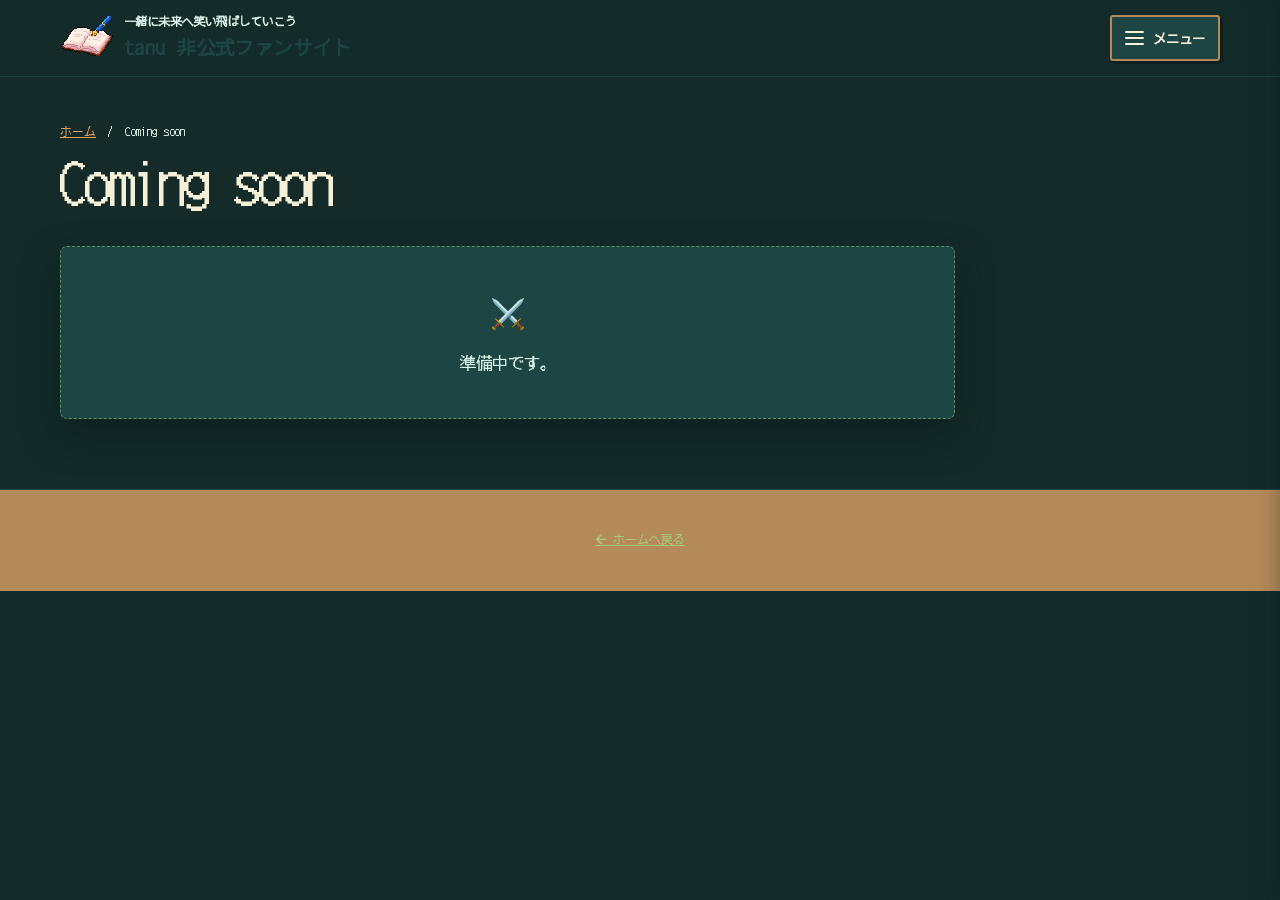
==== commit 853fcec8: "Restyle profile panel and nest premium content" ====
--- a/coming-soon/index.html
+++ b/coming-soon/index.html
@@ -14,10 +14,10 @@
       <details class="drawer-tools"><summary>おたのしみツール<span aria-hidden="true">▼</span></summary><div class="drawer-submenu">
         <a href="../news/">ニュース一覧</a>
         <a href="../kiracome/">キラコメコピペツール</a>
-        <a href="../journey/">配信の軌跡</a>
+        <a href="../journey/"><span>配信の<span class="sans-fallback">軌跡</span></span></a>
         <a href="../coming-soon/">Coming soon</a>
+        <a href="../#premium">プレミアムメンバー</a>
       </div></details>
-      <a href="../#premium">プレミアムメンバー</a>
     </nav>
   </aside>
   <main class="page-shell"><section class="page-hero"><div class="breadcrumbs"><a href="../">ホーム</a>　/　Coming soon</div><h1 class="page-title">Coming soon</h1></section><section class="story-layout"><div class="paper-panel empty-note"><span class="icon">⚔️</span>準備中です。</div></section></main>
--- a/assets/site.css
+++ b/assets/site.css
@@ -6,23 +6,30 @@
   font-display: swap;
 }
 :root {
-  color-scheme: light;
-  --forest-950: #413132;
-  --forest-900: #424a2e;
-  --forest-800: #424a2e;
-  --forest-700: #741d1d;
-  --forest-500: #741d1d;
-  --moss: #741d1d;
-  --parchment: #efdfc4;
-  --paper: #efdfc4;
-  --paper-light: #efdfc4;
-  --leather: #741d1d;
-  --gold: #741d1d;
-  --rust: #741d1d;
-  --ink: #2e2a26;
-  --muted: #2e2a26;
-  --border: #424a2e;
-  --shadow: 0 16px 35px #2e2a2619;
+  color-scheme: dark;
+  --deep-forest: #142B2A;
+  --night-teal: #1D4543;
+  --moss: #5F8F67;
+  --leaf: #A8C878;
+  --moonlight: #D9F2E5;
+  --music: #A9D7E8;
+  --wood: #B58A5A;
+  --alert: #E5A45E;
+  --forest-950: #F4F1D8;
+  --forest-900: var(--night-teal);
+  --forest-800: var(--leaf);
+  --forest-700: var(--moss);
+  --forest-500: var(--music);
+  --parchment: var(--wood);
+  --paper: var(--deep-forest);
+  --paper-light: var(--night-teal);
+  --leather: var(--wood);
+  --gold: var(--leaf);
+  --rust: var(--alert);
+  --ink: #F4F1D8;
+  --muted: var(--moonlight);
+  --border: var(--moss);
+  --shadow: 0 16px 35px #08181788;
 }
 * { box-sizing: border-box; }
 html { scroll-behavior: smooth; }
@@ -30,9 +37,7 @@
   min-height: 100vh;
   margin: 0;
   color: var(--ink);
-  background:
-    radial-gradient(ellipse at 15% 0%, #efdfc4 0, transparent 52%),
-    var(--parchment);
+  background: var(--deep-forest);
   font-family: "EnkaDotGothic24", sans-serif;
   line-height: 1.8;
 }
@@ -42,7 +47,7 @@
   top: 0;
   z-index: 10;
   border-bottom: 1px solid var(--forest-900);
-  background: #efdfc4ed;
+  background: #142B2Aee;
   backdrop-filter: blur(12px);
 }
 .nav-shell {
@@ -96,12 +101,17 @@
   box-shadow: var(--shadow);
 }
 .menu-popover a { padding: 9px 10px; border-radius: 7px; color: var(--forest-900); font: 700 .82rem "EnkaDotGothic24", sans-serif; text-decoration: none; }
-.menu-popover a:hover { background: #efdfc4; }
+.menu-popover a:hover { background: var(--deep-forest); }
 .page-shell { width: min(1160px, calc(100% - 40px)); margin: auto; }
 .home-hero {
   display: block;
-  padding: clamp(48px, 8vw, 100px) 0 70px;
-}
+  width: 100%;
+  margin: 0;
+  padding: 0;
+  background: var(--deep-forest);
+}
+.home-hero-image { display: block; width: 100%; height: auto; }
+.visually-hidden { position: absolute; width: 1px; height: 1px; overflow: hidden; clip: rect(0, 0, 0, 0); white-space: nowrap; clip-path: inset(50%); }
 .hero-copy { max-width: 700px; }
 .eyebrow {
   color: var(--rust);
@@ -118,11 +128,11 @@
   line-height: 1.16;
 }
 .section { padding: 68px 0; }
-.section-dark { color: #ffffff; background: var(--forest-900); }
-.section-dark h2, .section-dark h3 { color: #ffffff; }
-.section-dark .section-head h2 { color: #ffffff; }
+.section-dark { color: var(--ink); background: var(--night-teal); }
+.section-dark h2, .section-dark h3 { color: var(--ink); }
+.section-dark .section-head h2 { color: var(--ink); }
 .section-dark .eyebrow { color: var(--rust); }
-.section-dark p { color: #ffffff; }
+.section-dark p { color: var(--moonlight); }
 .section-head { display: flex; align-items: end; justify-content: space-between; gap: 24px; margin-bottom: 28px; }
 .section-head h2, .page-title { margin: 0; color: var(--forest-950); font-size: clamp(1.8rem, 4vw, 2.8rem); font-weight: 500; letter-spacing: -.04em; line-height: 1.25; }
 .section-head p { max-width: 34em; margin: 9px 0 0; color: var(--muted); font-size: .9rem; }
@@ -159,7 +169,7 @@
   border: 1px solid var(--border);
   border-radius: 7px;
   background: var(--paper-light);
-  box-shadow: 0 8px 22px #2e2a2610;
+  box-shadow: 0 8px 22px #08181766;
   text-decoration: none;
   transition: transform .18s ease, box-shadow .18s ease;
 }
@@ -167,6 +177,10 @@
 .card-mark { color: var(--rust); font-size: 1.4rem; }
 .content-card h3 { margin: 10px 0 6px; color: var(--forest-950); font-size: 1.1rem; }
 .content-card p { margin: 0; color: var(--muted); font-size: .82rem; }
+.profile-card { position: relative; overflow: hidden; border: 2px solid var(--moss); border-radius: 2px; background: var(--night-teal); box-shadow: 5px 5px 0 #081817aa, inset 0 0 0 3px var(--deep-forest); }
+.profile-card::before { position: absolute; inset: 5px; pointer-events: none; background: linear-gradient(var(--leaf), var(--leaf)) top left / 20px 3px no-repeat, linear-gradient(var(--leaf), var(--leaf)) top left / 3px 20px no-repeat, linear-gradient(var(--leaf), var(--leaf)) top right / 20px 3px no-repeat, linear-gradient(var(--leaf), var(--leaf)) top right / 3px 20px no-repeat, linear-gradient(var(--leaf), var(--leaf)) bottom left / 20px 3px no-repeat, linear-gradient(var(--leaf), var(--leaf)) bottom left / 3px 20px no-repeat, linear-gradient(var(--leaf), var(--leaf)) bottom right / 20px 3px no-repeat, linear-gradient(var(--leaf), var(--leaf)) bottom right / 3px 20px no-repeat; content: ""; }
+.profile-card > * { position: relative; z-index: 1; }
+.premium-section { margin-top: 56px; padding-top: 48px; border-top: 2px solid var(--moss); }
 .coming-label { display: inline-block; margin-top: 14px; color: var(--rust); font: 700 .65rem "EnkaDotGothic24", sans-serif; letter-spacing: .14em; }
 .page-hero { padding: 48px 0 28px; }
 .breadcrumbs { margin-bottom: 13px; color: var(--muted); font: .72rem "EnkaDotGothic24", sans-serif; }
@@ -191,25 +205,37 @@
 /* Kira-kome tool */
 .tool-main { width: min(920px, calc(100% - 40px)); margin: 0 auto; padding-bottom: 65px; }
 .tool-status { margin: 16px 0; color: var(--muted); font: .78rem "EnkaDotGothic24", sans-serif; }
-.scene-group { margin-bottom: 18px; padding: 16px 20px; border: 1px solid var(--border); border-radius: 7px; background: var(--paper-light); box-shadow: 0 5px 16px #2e2a260c; }
+.request-cta { display: flex; align-items: center; justify-content: space-between; gap: 14px; margin: 0 0 18px; padding: 14px 16px; border: 1px solid var(--forest-900); border-left: 4px solid var(--rust); border-radius: 6px; background: var(--paper-light); box-shadow: 0 2px 0 #08181766; }
+.request-cta p { margin: 0; color: var(--ink); font-size: .88rem; }
+.request-cta a { display: inline-flex; flex: 0 0 auto; align-items: center; gap: 8px; padding: 8px 12px; border: 1px solid var(--leaf); border-radius: 4px; color: var(--deep-forest); background: var(--leaf); font-size: .82rem; font-weight: 700; text-decoration: none; transition: background-color .18s ease, border-color .18s ease; }
+.request-cta a:hover { border-color: var(--forest-900); color: var(--ink); background: var(--forest-900); }
+.request-cta a:focus-visible { outline: 3px solid var(--alert); outline-offset: 3px; }
+.scene-picker { display: grid; gap: 9px; margin: 0 0 22px; padding: 16px; border: 1px solid var(--moss); border-radius: 7px; background: linear-gradient(145deg, var(--night-teal), var(--deep-forest)); box-shadow: 0 3px 0 #08181766, inset 0 1px #D9F2E522; }
+.scene-picker label { color: var(--forest-950); font-weight: 700; }
+.scene-picker label::before { margin-right: .45em; color: var(--rust); content: "✦"; }
+.scene-picker select { display: block; width: 100%; min-height: 52px; padding: 10px 46px 10px 15px; appearance: none; border: 2px solid var(--leaf); border-radius: 6px; color: var(--ink); background-color: var(--deep-forest); background-image: url("data:image/svg+xml,%3Csvg xmlns='http://www.w3.org/2000/svg' width='20' height='20' viewBox='0 0 20 20'%3E%3Cpath d='m4 7 6 6 6-6' fill='none' stroke='%23A8C878' stroke-width='2.5' stroke-linecap='square'/%3E%3C/svg%3E"), linear-gradient(180deg, var(--night-teal), var(--deep-forest)); background-repeat: no-repeat; background-position: right 15px center, center; font: .95rem "Google Sans", "Roboto", "Noto Sans JP", "Yu Gothic UI", Meiryo, sans-serif; cursor: pointer; box-shadow: inset 0 1px #D9F2E522, 0 2px 0 #08181766; transition: border-color .18s ease, box-shadow .18s ease, background-color .18s ease; }
+.scene-picker select:hover { border-color: var(--rust); }
+.scene-picker option { color: var(--forest-950); background: var(--paper-light); font-family: "Google Sans", "Roboto", "Noto Sans JP", "Yu Gothic UI", Meiryo, sans-serif; }
+.scene-picker select:focus-visible { outline: 3px solid var(--alert); outline-offset: 3px; border-color: var(--rust); }
+.scene-group { margin-bottom: 18px; padding: 16px 20px; border: 1px solid var(--border); border-radius: 7px; background: var(--paper-light); box-shadow: 0 5px 16px #08181766; }
 .scene-title { margin-bottom: 12px; padding-bottom: 8px; border-bottom: 1px solid var(--border); color: var(--forest-950); font-size: 1.05rem; }
 .message-list { display: flex; flex-direction: column; gap: 9px; }
-.message-row { display: flex; align-items: center; justify-content: space-between; gap: 12px; padding: 10px 12px; border: 1px solid var(--forest-900); border-radius: 5px; background: var(--parchment); }
-.message-text { flex-grow: 1; overflow-wrap: anywhere; white-space: pre-wrap; font-size: .9rem; line-height: 1.5; }
-.copy-btn { flex-shrink: 0; padding: 7px 13px; border: 1px solid var(--forest-700); border-radius: 4px; color: #ffffff; background: var(--forest-700); font: 700 .78rem "EnkaDotGothic24", sans-serif; cursor: pointer; }
-.copy-btn:hover { background: var(--forest-900); }
-.copy-btn.copied { border-color: var(--forest-900); background: var(--forest-900); }
+.message-row { display: flex; align-items: center; justify-content: space-between; gap: 12px; padding: 10px 12px; border: 1px solid var(--moss); border-radius: 5px; background: var(--deep-forest); }
+.message-text { flex-grow: 1; overflow-wrap: anywhere; white-space: pre-wrap; font: .9rem/1.5 "Google Sans", sans-serif; }
+.copy-btn { flex-shrink: 0; padding: 7px 13px; border: 1px solid var(--leaf); border-radius: 4px; color: var(--deep-forest); background: var(--leaf); font: 700 .78rem "EnkaDotGothic24", sans-serif; cursor: pointer; }
+.copy-btn:hover { color: var(--ink); background: var(--forest-900); }
+.copy-btn.copied { border-color: var(--forest-900); color: var(--ink); background: var(--forest-900); }
 .empty-state { padding: 40px 0; color: var(--muted); text-align: center; }
 .load-state { margin: -10px 0 18px; color: var(--muted); font: .78rem "EnkaDotGothic24", sans-serif; }
-.toast { position: fixed; bottom: 22px; left: 50%; z-index: 12; transform: translateX(-50%); padding: 9px 21px; border: 1px solid var(--rust); border-radius: 999px; color: #ffffff; background: var(--forest-950); font: .84rem "EnkaDotGothic24", sans-serif; opacity: 0; pointer-events: none; transition: opacity .25s ease; }
+.toast { position: fixed; bottom: 22px; left: 50%; z-index: 12; transform: translateX(-50%); padding: 9px 21px; border: 1px solid var(--rust); border-radius: 999px; color: var(--ink); background: var(--night-teal); font: .84rem "EnkaDotGothic24", sans-serif; opacity: 0; pointer-events: none; transition: opacity .25s ease; }
 .toast.show { opacity: 1; }
 
 @media (max-width: 820px) {
-  .home-hero { padding-top: 55px; }
   .hero-copy { max-width: 700px; }
   .content-grid { grid-template-columns: repeat(2, minmax(0, 1fr)); }
 }
 @media (max-width: 620px) {
+  .request-cta { align-items: flex-start; flex-direction: column; }
   .nav-shell { width: calc(100% - 26px); min-height: 66px; gap: 10px; }
   .brand { gap: 7px; font-size: .94rem; }
   .brand-icon { width: 46px; height: 46px; }
@@ -217,8 +243,6 @@
   .main-nav > a, .menu-summary { font-size: .7rem; }
   .main-nav .optional-nav { display: none; }
   .page-shell { width: calc(100% - 28px); }
-  .home-hero { padding: 48px 0 48px; }
-  .home-hero h1 { font-size: clamp(2.7rem, 15vw, 4.5rem); }
   .section { padding: 48px 0; }
   .section-head { align-items: start; flex-direction: column; gap: 8px; }
   .content-grid { grid-template-columns: 1fr; }
@@ -292,20 +316,20 @@
   padding: 9px 13px;
   border: 2px solid var(--leather);
   border-radius: 3px;
-  color: var(--forest-950);
-  background: var(--parchment);
-  box-shadow: 3px 3px 0 #2e2a2635;
+  color: var(--ink);
+  background: var(--night-teal);
+  box-shadow: 3px 3px 0 #08181788;
   font: 700 .82rem "EnkaDotGothic24", sans-serif;
   cursor: pointer;
 }
-.menu-summary:hover { background: #efdfc4; }
+.menu-summary:hover { background: var(--deep-forest); }
 .hamburger-icon { display: grid; width: 19px; gap: 4px; }
 .hamburger-icon span { display: block; height: 2px; background: currentColor; }
 .menu-backdrop {
   position: fixed;
   inset: 0;
   z-index: 25;
-  background: #2e2a26cc;
+  background: #081817cc;
   opacity: 0;
   transition: opacity .22s ease;
 }
@@ -317,16 +341,16 @@
   width: min(340px, 86vw);
   overflow-y: auto;
   padding: 18px 18px 30px;
-  border-left: 4px solid #741d1d;
-  color: #ffffff;
-  background: var(--forest-900);
-  box-shadow: -8px 0 28px #2e2a2666;
+  border-left: 4px solid var(--leaf);
+  color: var(--ink);
+  background: var(--night-teal);
+  box-shadow: -8px 0 28px #081817aa;
   transform: translateX(105%);
   transition: transform .24s steps(6, end);
 }
 .site-drawer.is-open { transform: translateX(0); }
-.drawer-head { display: flex; align-items: center; justify-content: space-between; padding: 4px 2px 18px; border-bottom: 2px solid #741d1d; color: #ffffff; font: 700 .78rem/1 "EnkaDotGothic24", sans-serif; letter-spacing: .2em; }
-.drawer-close { width: 40px; height: 40px; border: 2px solid #741d1d; border-radius: 2px; color: #ffffff; background: transparent; font: 1.7rem/1 "EnkaDotGothic24", sans-serif; cursor: pointer; }
+.drawer-head { display: flex; align-items: center; justify-content: space-between; padding: 4px 2px 18px; border-bottom: 2px solid var(--leaf); color: var(--ink); font: 700 .78rem/1 "EnkaDotGothic24", sans-serif; letter-spacing: .2em; }
+.drawer-close { width: 40px; height: 40px; border: 2px solid var(--leaf); border-radius: 2px; color: var(--ink); background: transparent; font: 1.7rem/1 "EnkaDotGothic24", sans-serif; cursor: pointer; }
 .drawer-nav { display: grid; gap: 5px; padding-top: 14px; }
 .drawer-nav > a, .drawer-tools > summary {
   display: flex;
@@ -334,36 +358,36 @@
   align-items: center;
   justify-content: space-between;
   padding: 10px 12px;
-  border: 1px solid #efdfc4;
+  border: 1px solid var(--moss);
   border-radius: 2px;
-  color: #ffffff;
-  background: #efdfc40b;
+  color: var(--ink);
+  background: #142B2A66;
   font: 600 .95rem/1.5 "EnkaDotGothic24", sans-serif;
   text-decoration: none;
   cursor: pointer;
   list-style: none;
 }
 .drawer-tools > summary::-webkit-details-marker { display: none; }
-.drawer-nav > a:hover, .drawer-tools > summary:hover { border-color: #741d1d; background: #efdfc418; }
-.drawer-tools > summary span { color: #ffffff; font-size: .72rem; }
-.drawer-tools[open] > summary { border-color: #741d1d; }
+.drawer-nav > a:hover, .drawer-tools > summary:hover { border-color: var(--leaf); background: #142B2Aaa; }
+.drawer-tools > summary span { color: var(--leaf); font-size: .72rem; }
+.drawer-tools[open] > summary { border-color: var(--leaf); }
 .drawer-submenu { display: grid; gap: 4px; padding: 7px 0 4px 13px; }
-.drawer-submenu a { display: flex; min-height: 42px; align-items: center; padding: 8px 12px; border-left: 2px solid #741d1d; color: #ffffff; font: .86rem/1.5 "EnkaDotGothic24", sans-serif; text-decoration: none; }
-.drawer-submenu a:hover { color: #ffffff; background: #efdfc410; }
+.drawer-submenu a { display: flex; min-height: 42px; align-items: center; padding: 8px 12px; border-left: 2px solid var(--alert); color: var(--moonlight); font: .86rem/1.5 "EnkaDotGothic24", sans-serif; text-decoration: none; }
+.drawer-submenu a { font-family: "EnkaDotGothic24", "Google Sans", "Roboto", "Noto Sans JP", "Yu Gothic UI", Meiryo, sans-serif; }
+.sans-fallback { font-family: "Google Sans", "Roboto", "Noto Sans JP", "Yu Gothic UI", Meiryo, sans-serif; }
+.drawer-submenu a:hover { color: var(--leaf); background: #142B2A88; }
 .hero-intro { max-width: 36em; margin: 0; color: var(--muted); font-size: clamp(1rem, 2.2vw, 1.2rem); }
 .music-catalog { display: grid; gap: 34px; }
 .music-category + .music-category { padding-top: 28px; border-top: 2px solid var(--forest-900); }
 .music-category-head { display: flex; align-items: center; justify-content: space-between; gap: 16px; margin-bottom: 18px; }
 .music-category-head h3 { margin: 0; color: var(--forest-950); font-size: 1.35rem; }
-.music-playlist { color: var(--rust); font-size: .82rem; font-weight: 700; text-underline-offset: 4px; }
+.music-playlist { color: var(--music); font-size: .82rem; font-weight: 700; text-underline-offset: 4px; }
 .music-grid { display: grid; grid-template-columns: repeat(3, minmax(0, 1fr)); gap: 16px; }
 .music-card { overflow: hidden; border: 1px solid var(--forest-900); border-radius: 6px; background: var(--parchment); }
-.music-thumbnail { position: relative; display: block; overflow: hidden; aspect-ratio: 16 / 9; background: var(--forest-900); }
-.music-thumbnail img { display: block; width: 100%; height: 100%; object-fit: cover; transition: transform .2s ease; }
-.music-thumbnail:hover img { transform: scale(1.04); }
-.play-mark { position: absolute; inset: 50% auto auto 50%; display: grid; width: 46px; height: 46px; place-items: center; padding-left: 3px; border: 2px solid #ffffff; border-radius: 50%; color: #ffffff; background: #741d1dcc; transform: translate(-50%, -50%); }
+.music-video { overflow: hidden; aspect-ratio: 16 / 9; background: var(--forest-900); }
+.music-video iframe { display: block; width: 100%; height: 100%; border: 0; }
 .music-card-body { min-height: 105px; padding: 14px; }
-.music-card-body h4 { margin: 0 0 7px; color: var(--forest-950); font-size: .98rem; line-height: 1.5; }
+.music-card-body h4 { margin: 0 0 7px; color: var(--music); font-size: .98rem; line-height: 1.5; }
 .music-card-body h4 span { white-space: nowrap; }
 .music-card-body p { margin: 0; color: var(--ink); font-size: .78rem; line-height: 1.7; }
 @media (max-width: 820px) {
@@ -390,7 +414,6 @@
 }
 .menu-summary::after { display: none; }
 @media (max-width: 620px) {
-  .home-hero h1 { font-size: clamp(1.5rem, 7.8vw, 2rem); }
   .menu-summary { width: 46px; min-width: 46px; height: 46px; padding: 0; }
   .menu-summary > span { display: none; }
   .menu-summary::after {
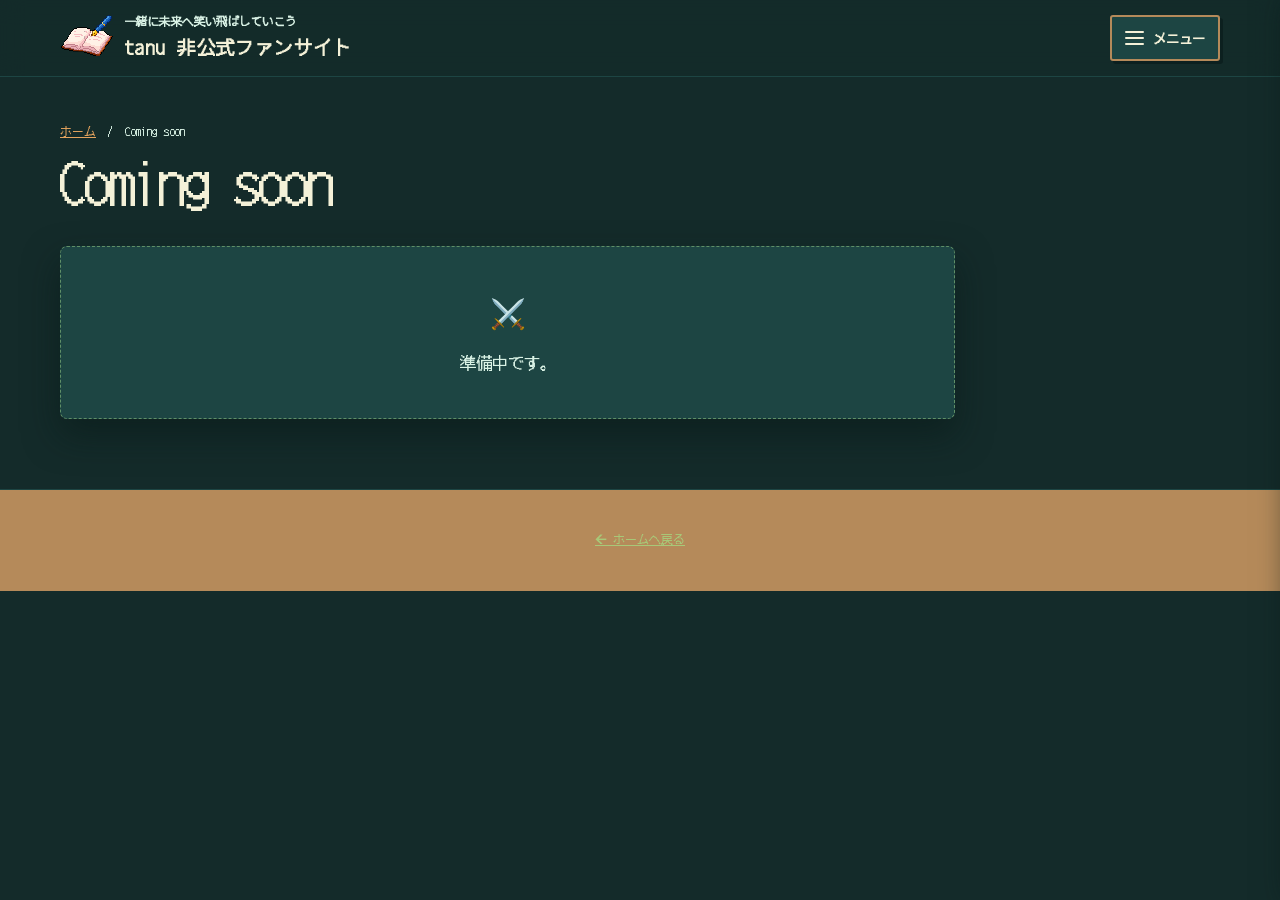
==== commit cf7dd8b8: "Add premium member page and pixel icons" ====
--- a/coming-soon/index.html
+++ b/coming-soon/index.html
@@ -11,12 +11,12 @@
       <a href="../#profile">プロフィール</a>
       <a href="../#music">ミュージック</a>
       <a href="../#streaming">配信</a>
-      <details class="drawer-tools"><summary>おたのしみツール<span aria-hidden="true">▼</span></summary><div class="drawer-submenu">
+      <details class="drawer-tools"><summary>おtanuしみツール<span aria-hidden="true">▼</span></summary><div class="drawer-submenu">
         <a href="../news/">ニュース一覧</a>
         <a href="../kiracome/">キラコメコピペツール</a>
         <a href="../journey/"><span>配信の<span class="sans-fallback">軌跡</span></span></a>
         <a href="../coming-soon/">Coming soon</a>
-        <a href="../#premium">プレミアムメンバー</a>
+        <a href="../premium/">プレミアムメンバー</a>
       </div></details>
     </nav>
   </aside>
--- a/assets/site.css
+++ b/assets/site.css
@@ -63,7 +63,7 @@
   display: inline-flex;
   align-items: center;
   gap: 11px;
-  color: var(--forest-900);
+  color: var(--ink);
   font-family: "EnkaDotGothic24", sans-serif;
   font-size: 1.12rem;
   font-weight: 700;
@@ -135,6 +135,9 @@
 .section-dark p { color: var(--moonlight); }
 .section-head { display: flex; align-items: end; justify-content: space-between; gap: 24px; margin-bottom: 28px; }
 .section-head h2, .page-title { margin: 0; color: var(--forest-950); font-size: clamp(1.8rem, 4vw, 2.8rem); font-weight: 500; letter-spacing: -.04em; line-height: 1.25; }
+.ribbon-title { position: relative; display: grid; place-items: center; width: clamp(300px, 52vw, 600px); max-width: 100%; height: clamp(112px, 13vw, 150px); }
+.heading-ribbon { position: absolute; inset: 0; display: block; width: 100%; height: 100%; object-fit: cover; object-position: center; image-rendering: pixelated; }
+.ribbon-title h2 { position: relative; z-index: 1; padding: 0 12%; color: var(--ink); font-size: clamp(1.5rem, 4vw, 2.8rem); white-space: nowrap; }
 .section-head p { max-width: 34em; margin: 9px 0 0; color: var(--muted); font-size: .9rem; }
 .text-link { color: var(--rust); font: 700 .82rem "EnkaDotGothic24", sans-serif; text-decoration-thickness: 1px; text-underline-offset: 4px; white-space: nowrap; }
 .paper-panel {
@@ -180,7 +183,7 @@
 .profile-card { position: relative; overflow: hidden; border: 2px solid var(--moss); border-radius: 2px; background: var(--night-teal); box-shadow: 5px 5px 0 #081817aa, inset 0 0 0 3px var(--deep-forest); }
 .profile-card::before { position: absolute; inset: 5px; pointer-events: none; background: linear-gradient(var(--leaf), var(--leaf)) top left / 20px 3px no-repeat, linear-gradient(var(--leaf), var(--leaf)) top left / 3px 20px no-repeat, linear-gradient(var(--leaf), var(--leaf)) top right / 20px 3px no-repeat, linear-gradient(var(--leaf), var(--leaf)) top right / 3px 20px no-repeat, linear-gradient(var(--leaf), var(--leaf)) bottom left / 20px 3px no-repeat, linear-gradient(var(--leaf), var(--leaf)) bottom left / 3px 20px no-repeat, linear-gradient(var(--leaf), var(--leaf)) bottom right / 20px 3px no-repeat, linear-gradient(var(--leaf), var(--leaf)) bottom right / 3px 20px no-repeat; content: ""; }
 .profile-card > * { position: relative; z-index: 1; }
-.premium-section { margin-top: 56px; padding-top: 48px; border-top: 2px solid var(--moss); }
+.card-mark img { display: block; width: 48px; height: 48px; image-rendering: pixelated; object-fit: contain; }
 .coming-label { display: inline-block; margin-top: 14px; color: var(--rust); font: 700 .65rem "EnkaDotGothic24", sans-serif; letter-spacing: .14em; }
 .page-hero { padding: 48px 0 28px; }
 .breadcrumbs { margin-bottom: 13px; color: var(--muted); font: .72rem "EnkaDotGothic24", sans-serif; }
@@ -387,9 +390,20 @@
 .music-video { overflow: hidden; aspect-ratio: 16 / 9; background: var(--forest-900); }
 .music-video iframe { display: block; width: 100%; height: 100%; border: 0; }
 .music-card-body { min-height: 105px; padding: 14px; }
+.music-category[aria-labelledby="cover-songs-title"] .music-card-body { min-height: 0; padding-bottom: 8px; }
 .music-card-body h4 { margin: 0 0 7px; color: var(--music); font-size: .98rem; line-height: 1.5; }
 .music-card-body h4 span { white-space: nowrap; }
 .music-card-body p { margin: 0; color: var(--ink); font-size: .78rem; line-height: 1.7; }
+.streaming-panel { display: flex; align-items: center; gap: 22px; }
+.streaming-icon { display: block; flex: 0 0 72px; width: 72px; height: 72px; image-rendering: pixelated; object-fit: contain; }
+.streaming-copy h3 { margin: 0 0 8px; color: var(--ink); font-size: 1.25rem; }
+.streaming-copy p { margin: 4px 0; color: var(--moonlight); }
+.streaming-copy p a { color: var(--music); text-underline-offset: 3px; }
+.streaming-links { display: flex; flex-wrap: wrap; gap: 10px; margin-top: 14px; }
+@media (max-width: 620px) {
+  .streaming-panel { align-items: flex-start; gap: 14px; padding: 20px; }
+  .streaming-copy h3 { font-size: 1.05rem; }
+}
 @media (max-width: 820px) {
   .music-grid { grid-template-columns: repeat(2, minmax(0, 1fr)); }
 }
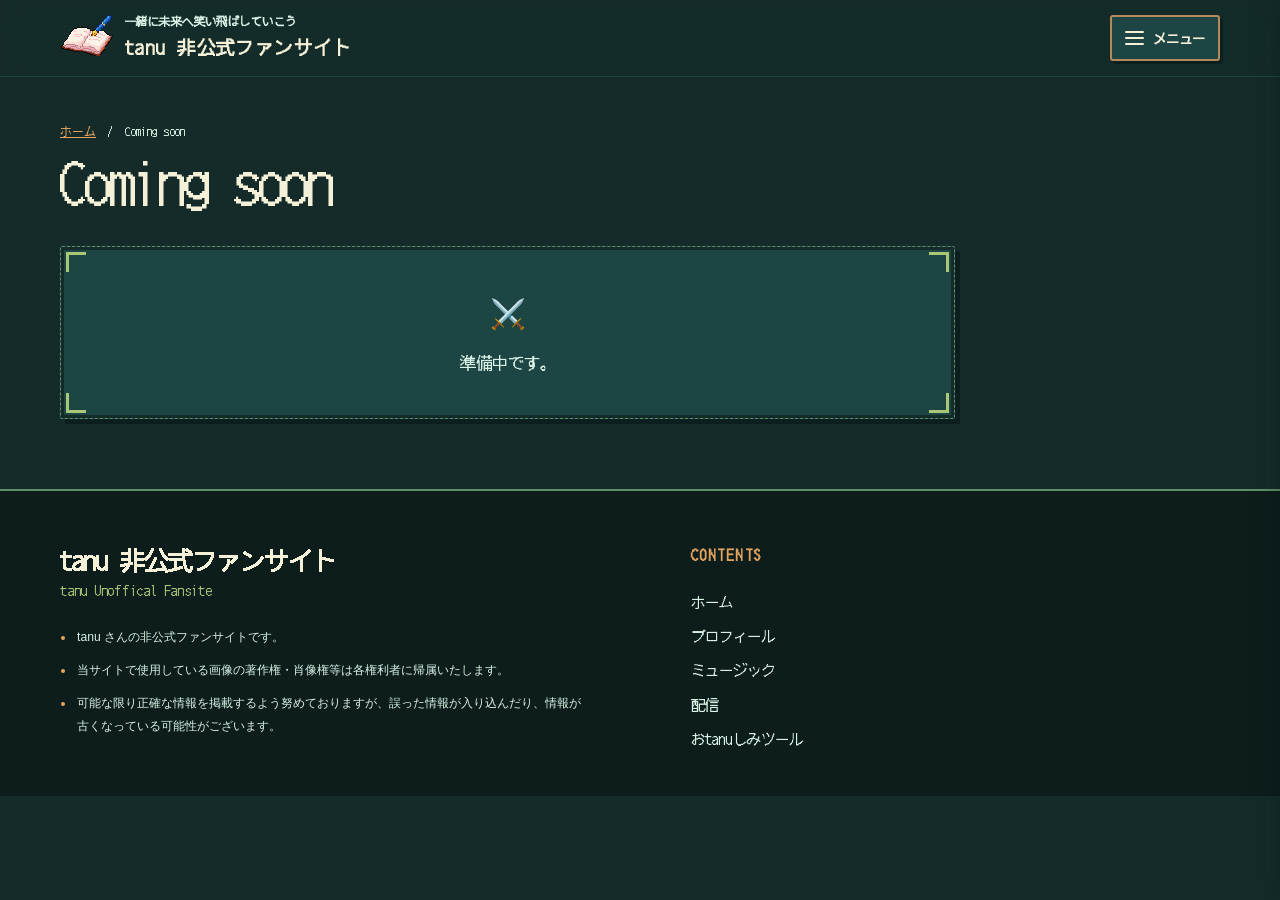
==== commit e5ec4cb4: "Add shared footer and pixel card frames Add a responsive site footer with contents links and fan-sit" ====
--- a/coming-soon/index.html
+++ b/coming-soon/index.html
@@ -21,7 +21,19 @@
     </nav>
   </aside>
   <main class="page-shell"><section class="page-hero"><div class="breadcrumbs"><a href="../">ホーム</a>　/　Coming soon</div><h1 class="page-title">Coming soon</h1></section><section class="story-layout"><div class="paper-panel empty-note"><span class="icon">⚔️</span>準備中です。</div></section></main>
-  <footer class="site-footer"><p><a href="../">← ホームへ戻る</a></p></footer>
+  <footer class="site-footer">
+    <div class="footer-inner">
+      <nav class="footer-contents" aria-label="CONTENTS">
+        <h2>CONTENTS</h2>
+        <a href="../#home">ホーム</a><a href="../#profile">プロフィール</a><a href="../#music">ミュージック</a><a href="../#streaming">配信</a><a href="../#tools">おtanuしみツール</a>
+      </nav>
+      <section class="footer-about" aria-labelledby="footer-about-title">
+        <h2 id="footer-about-title">tanu 非公式ファンサイト</h2>
+        <p class="footer-english">tanu Unoffical Fansite</p>
+        <ul class="footer-notices"><li>tanu さんの非公式ファンサイトです。</li><li>当サイトで使用している画像の著作権・肖像権等は各権利者に帰属いたします。</li><li>可能な限り正確な情報を掲載するよう努めておりますが、誤った情報が入り込んだり、情報が古くなっている可能性がございます。</li></ul>
+      </section>
+    </div>
+  </footer>
   <script src="../assets/site.js" defer></script>
 </body>
 </html>
--- a/assets/site.css
+++ b/assets/site.css
@@ -30,6 +30,8 @@
   --muted: var(--moonlight);
   --border: var(--moss);
   --shadow: 0 16px 35px #08181788;
+  --sans-font: "Google Sans", "Roboto", "Noto Sans JP", "Yu Gothic UI", Meiryo, sans-serif;
+  --site-font: "EnkaDotGothic24", "Google Sans", "Roboto", "Noto Sans JP", "Yu Gothic UI", Meiryo, sans-serif;
 }
 * { box-sizing: border-box; }
 html { scroll-behavior: smooth; }
@@ -38,7 +40,7 @@
   margin: 0;
   color: var(--ink);
   background: var(--deep-forest);
-  font-family: "EnkaDotGothic24", sans-serif;
+  font-family: var(--site-font);
   line-height: 1.8;
 }
 a { color: inherit; }
@@ -64,7 +66,7 @@
   align-items: center;
   gap: 11px;
   color: var(--ink);
-  font-family: "EnkaDotGothic24", sans-serif;
+  font-family: var(--site-font);
   font-size: 1.12rem;
   font-weight: 700;
   letter-spacing: .08em;
@@ -72,11 +74,11 @@
   white-space: nowrap;
 }
 .brand-icon { display: block; width: 54px; height: 54px; flex: 0 0 auto; object-fit: contain; }
-.brand small { display: block; color: var(--muted); font-family: "EnkaDotGothic24", sans-serif; font-size: .68rem; letter-spacing: .04em; }
+.brand small { display: block; color: var(--muted); font-family: var(--site-font); font-size: .68rem; letter-spacing: .04em; }
 .main-nav { display: flex; align-items: center; gap: 20px; }
 .main-nav > a, .menu-summary {
   color: var(--forest-900);
-  font-family: "EnkaDotGothic24", sans-serif;
+  font-family: var(--site-font);
   font-size: .84rem;
   font-weight: 700;
   text-decoration: none;
@@ -100,7 +102,7 @@
   background: var(--paper-light);
   box-shadow: var(--shadow);
 }
-.menu-popover a { padding: 9px 10px; border-radius: 7px; color: var(--forest-900); font: 700 .82rem "EnkaDotGothic24", sans-serif; text-decoration: none; }
+.menu-popover a { padding: 9px 10px; border-radius: 7px; color: var(--forest-900); font: 700 .82rem var(--site-font); text-decoration: none; }
 .menu-popover a:hover { background: var(--deep-forest); }
 .page-shell { width: min(1160px, calc(100% - 40px)); margin: auto; }
 .home-hero {
@@ -115,7 +117,7 @@
 .hero-copy { max-width: 700px; }
 .eyebrow {
   color: var(--rust);
-  font: 700 .7rem/1.5 "EnkaDotGothic24", sans-serif;
+  font: 700 .7rem/1.5 var(--site-font);
   letter-spacing: .21em;
   text-transform: uppercase;
 }
@@ -139,7 +141,7 @@
 .heading-ribbon { position: absolute; inset: 0; display: block; width: 100%; height: 100%; object-fit: cover; object-position: center; image-rendering: pixelated; }
 .ribbon-title h2 { position: relative; z-index: 1; padding: 0 12%; color: var(--ink); font-size: clamp(1.5rem, 4vw, 2.8rem); white-space: nowrap; }
 .section-head p { max-width: 34em; margin: 9px 0 0; color: var(--muted); font-size: .9rem; }
-.text-link { color: var(--rust); font: 700 .82rem "EnkaDotGothic24", sans-serif; text-decoration-thickness: 1px; text-underline-offset: 4px; white-space: nowrap; }
+.text-link { color: var(--rust); font: 700 .82rem var(--site-font); text-decoration-thickness: 1px; text-underline-offset: 4px; white-space: nowrap; }
 .paper-panel {
   padding: clamp(22px, 4vw, 38px);
   border: 1px solid var(--border);
@@ -150,21 +152,21 @@
 .news-list { display: grid; gap: 12px; }
 .news-item { display: grid; grid-template-columns: 130px 1fr; gap: 18px; padding: 14px 0; border-bottom: 1px dashed var(--border); }
 .news-item:last-child { border-bottom: 0; }
-.news-date { color: var(--muted); font: .76rem "EnkaDotGothic24", sans-serif; }
-.news-label { display: inline-block; margin-right: 9px; padding: 2px 8px; border: 1px solid var(--rust); border-radius: 999px; color: var(--rust); font: 700 .64rem "EnkaDotGothic24", sans-serif; letter-spacing: .06em; }
+.news-date { color: var(--muted); font: .76rem var(--site-font); }
+.news-label { display: inline-block; margin-right: 9px; padding: 2px 8px; border: 1px solid var(--rust); border-radius: 999px; color: var(--rust); font: 700 .64rem var(--site-font); letter-spacing: .06em; }
 .news-title { color: var(--forest-950); font-weight: 700; }
 .profile-grid { display: grid; grid-template-columns: 170px 1fr; align-items: center; gap: 28px; }
 .profile-avatar { display: block; width: 170px; aspect-ratio: 1; border: 1px solid var(--border); border-radius: 50%; object-fit: cover; }
 .profile-name { margin: 0 0 4px; color: var(--forest-950); font-size: 1.6rem; }
-.profile-tagline { margin: 0; color: var(--rust); font: 700 .95rem/1.7 "EnkaDotGothic24", sans-serif; }
+.profile-tagline { margin: 0; color: var(--rust); font: 700 .95rem/1.7 var(--site-font); }
 .profile-link-group { margin-top: 22px; }
-.profile-subheading { margin: 0 0 10px; color: var(--forest-950); font: 700 .86rem "EnkaDotGothic24", sans-serif; }
+.profile-subheading { margin: 0 0 10px; color: var(--forest-950); font: 700 .86rem var(--site-font); }
 .service-links { display: flex; flex-wrap: wrap; gap: 10px; }
 .social-icon-links { display: flex; flex-wrap: wrap; align-items: start; gap: 16px; }
-.social-icon-link { display: flex; min-width: 58px; flex-direction: column; align-items: center; gap: 5px; color: var(--forest-800); font: 700 .72rem/1.3 "EnkaDotGothic24", sans-serif; text-decoration: none; }
+.social-icon-link { display: flex; min-width: 58px; flex-direction: column; align-items: center; gap: 5px; color: var(--forest-800); font: 700 .72rem/1.3 var(--site-font); text-decoration: none; }
 .social-icon-link img { display: block; width: 44px; height: 44px; object-fit: contain; }
 .social-icon-link:hover { color: var(--rust); }
-.social-link { padding: 6px 12px; border: 1px solid var(--border); border-radius: 999px; color: var(--forest-800); font: 700 .75rem "EnkaDotGothic24", sans-serif; text-decoration: none; }
+.social-link { padding: 6px 12px; border: 1px solid var(--border); border-radius: 999px; color: var(--forest-800); font: 700 .75rem var(--site-font); text-decoration: none; }
 .content-grid { display: grid; grid-template-columns: repeat(3, minmax(0, 1fr)); gap: 16px; }
 .content-card {
   min-height: 196px;
@@ -180,13 +182,14 @@
 .card-mark { color: var(--rust); font-size: 1.4rem; }
 .content-card h3 { margin: 10px 0 6px; color: var(--forest-950); font-size: 1.1rem; }
 .content-card p { margin: 0; color: var(--muted); font-size: .82rem; }
-.profile-card { position: relative; overflow: hidden; border: 2px solid var(--moss); border-radius: 2px; background: var(--night-teal); box-shadow: 5px 5px 0 #081817aa, inset 0 0 0 3px var(--deep-forest); }
-.profile-card::before { position: absolute; inset: 5px; pointer-events: none; background: linear-gradient(var(--leaf), var(--leaf)) top left / 20px 3px no-repeat, linear-gradient(var(--leaf), var(--leaf)) top left / 3px 20px no-repeat, linear-gradient(var(--leaf), var(--leaf)) top right / 20px 3px no-repeat, linear-gradient(var(--leaf), var(--leaf)) top right / 3px 20px no-repeat, linear-gradient(var(--leaf), var(--leaf)) bottom left / 20px 3px no-repeat, linear-gradient(var(--leaf), var(--leaf)) bottom left / 3px 20px no-repeat, linear-gradient(var(--leaf), var(--leaf)) bottom right / 20px 3px no-repeat, linear-gradient(var(--leaf), var(--leaf)) bottom right / 3px 20px no-repeat; content: ""; }
-.profile-card > * { position: relative; z-index: 1; }
+.paper-panel, .content-card { position: relative; overflow: hidden; border: 2px solid var(--moss); border-radius: 2px; background: var(--night-teal); box-shadow: 5px 5px 0 #081817aa, inset 0 0 0 3px var(--deep-forest); isolation: isolate; }
+.paper-panel::before, .content-card::before { position: absolute; inset: 5px; z-index: 0; pointer-events: none; background: linear-gradient(var(--leaf), var(--leaf)) top left / 20px 3px no-repeat, linear-gradient(var(--leaf), var(--leaf)) top left / 3px 20px no-repeat, linear-gradient(var(--leaf), var(--leaf)) top right / 20px 3px no-repeat, linear-gradient(var(--leaf), var(--leaf)) top right / 3px 20px no-repeat, linear-gradient(var(--leaf), var(--leaf)) bottom left / 20px 3px no-repeat, linear-gradient(var(--leaf), var(--leaf)) bottom left / 3px 20px no-repeat, linear-gradient(var(--leaf), var(--leaf)) bottom right / 20px 3px no-repeat, linear-gradient(var(--leaf), var(--leaf)) bottom right / 3px 20px no-repeat; content: ""; }
+.paper-panel > *, .content-card > * { position: relative; z-index: 1; }
+.music-card { overflow: hidden; border: 1px solid var(--forest-900); border-radius: 6px; background: var(--parchment); }
 .card-mark img { display: block; width: 48px; height: 48px; image-rendering: pixelated; object-fit: contain; }
-.coming-label { display: inline-block; margin-top: 14px; color: var(--rust); font: 700 .65rem "EnkaDotGothic24", sans-serif; letter-spacing: .14em; }
+.coming-label { display: inline-block; margin-top: 14px; color: var(--rust); font: 700 .65rem var(--site-font); letter-spacing: .14em; }
 .page-hero { padding: 48px 0 28px; }
-.breadcrumbs { margin-bottom: 13px; color: var(--muted); font: .72rem "EnkaDotGothic24", sans-serif; }
+.breadcrumbs { margin-bottom: 13px; color: var(--muted); font: .72rem var(--site-font); }
 .breadcrumbs a { color: var(--rust); }
 .page-title { font-size: clamp(2rem, 5vw, 3.4rem); }
 .page-intro { max-width: 48em; margin: 10px 0 0; color: var(--muted); }
@@ -200,14 +203,30 @@
 .timeline-item::before { position: absolute; top: 28px; left: 25px; width: 13px; height: 13px; border: 2px solid var(--rust); border-radius: 50%; background: var(--parchment); content: ""; }
 .timeline-item::after { position: absolute; top: 43px; bottom: -16px; left: 31px; width: 1px; background: var(--forest-900); content: ""; }
 .timeline-item:last-child::after { display: none; }
-.timeline-date { color: var(--rust); font: 700 .72rem "EnkaDotGothic24", sans-serif; letter-spacing: .08em; }
+.timeline-date { color: var(--rust); font: 700 .72rem var(--site-font); letter-spacing: .08em; }
 .timeline-item h3 { margin: 4px 0; color: var(--forest-950); font-size: 1.05rem; }
-.site-footer { padding: 28px 20px; border-top: 1px solid var(--forest-900); color: var(--ink); background: var(--parchment); font: .74rem/1.8 "EnkaDotGothic24", sans-serif; text-align: center; }
-.site-footer a { color: var(--forest-800); }
+.site-footer { padding: 52px 20px 44px; border-top: 2px solid var(--moss); color: var(--ink); background: #0c1d1c; font-family: var(--site-font); text-align: left; }
+.footer-inner { display: grid; grid-template-columns: repeat(2, minmax(0, 1fr)); align-items: start; gap: clamp(32px, 8vw, 110px); width: min(1160px, 100%); margin: 0 auto; }
+.footer-about { grid-column: 1; grid-row: 1; }
+.footer-contents { display: flex; grid-column: 2; grid-row: 1; flex-direction: column; align-items: flex-start; gap: 9px; }
+.footer-contents h2 { margin: 0 0 12px; color: var(--alert); font-size: .9rem; letter-spacing: .12em; }
+.footer-contents a { color: var(--moonlight); font-size: .88rem; text-decoration: none; }
+.footer-contents a:hover { color: var(--leaf); text-decoration: underline; text-underline-offset: 4px; }
+.footer-about h2 { margin: 0; color: var(--ink); font-size: clamp(1.15rem, 2vw, 1.5rem); line-height: 1.5; }
+.footer-english { margin: 0 0 24px; color: var(--leaf); font-size: .8rem; letter-spacing: .06em; }
+.footer-notices { display: grid; gap: 10px; margin: 0; padding-inline-start: 1.2em; color: var(--moonlight); font: .76rem/1.9 var(--sans-font); list-style: disc; }
+.footer-notices li { padding-inline-start: .2em; }
+.footer-notices li::marker { color: var(--alert); }
+@media (max-width: 620px) {
+  .site-footer { padding: 38px 20px 32px; }
+  .footer-inner { grid-template-columns: 1fr; gap: 32px; }
+  .footer-about { grid-column: 1; grid-row: 1; }
+  .footer-contents { grid-column: 1; grid-row: 2; }
+}
 
 /* Kira-kome tool */
 .tool-main { width: min(920px, calc(100% - 40px)); margin: 0 auto; padding-bottom: 65px; }
-.tool-status { margin: 16px 0; color: var(--muted); font: .78rem "EnkaDotGothic24", sans-serif; }
+.tool-status { margin: 16px 0; color: var(--muted); font: .78rem var(--site-font); }
 .request-cta { display: flex; align-items: center; justify-content: space-between; gap: 14px; margin: 0 0 18px; padding: 14px 16px; border: 1px solid var(--forest-900); border-left: 4px solid var(--rust); border-radius: 6px; background: var(--paper-light); box-shadow: 0 2px 0 #08181766; }
 .request-cta p { margin: 0; color: var(--ink); font-size: .88rem; }
 .request-cta a { display: inline-flex; flex: 0 0 auto; align-items: center; gap: 8px; padding: 8px 12px; border: 1px solid var(--leaf); border-radius: 4px; color: var(--deep-forest); background: var(--leaf); font-size: .82rem; font-weight: 700; text-decoration: none; transition: background-color .18s ease, border-color .18s ease; }
@@ -216,21 +235,21 @@
 .scene-picker { display: grid; gap: 9px; margin: 0 0 22px; padding: 16px; border: 1px solid var(--moss); border-radius: 7px; background: linear-gradient(145deg, var(--night-teal), var(--deep-forest)); box-shadow: 0 3px 0 #08181766, inset 0 1px #D9F2E522; }
 .scene-picker label { color: var(--forest-950); font-weight: 700; }
 .scene-picker label::before { margin-right: .45em; color: var(--rust); content: "✦"; }
-.scene-picker select { display: block; width: 100%; min-height: 52px; padding: 10px 46px 10px 15px; appearance: none; border: 2px solid var(--leaf); border-radius: 6px; color: var(--ink); background-color: var(--deep-forest); background-image: url("data:image/svg+xml,%3Csvg xmlns='http://www.w3.org/2000/svg' width='20' height='20' viewBox='0 0 20 20'%3E%3Cpath d='m4 7 6 6 6-6' fill='none' stroke='%23A8C878' stroke-width='2.5' stroke-linecap='square'/%3E%3C/svg%3E"), linear-gradient(180deg, var(--night-teal), var(--deep-forest)); background-repeat: no-repeat; background-position: right 15px center, center; font: .95rem "Google Sans", "Roboto", "Noto Sans JP", "Yu Gothic UI", Meiryo, sans-serif; cursor: pointer; box-shadow: inset 0 1px #D9F2E522, 0 2px 0 #08181766; transition: border-color .18s ease, box-shadow .18s ease, background-color .18s ease; }
+.scene-picker select { display: block; width: 100%; min-height: 52px; padding: 10px 46px 10px 15px; appearance: none; border: 2px solid var(--leaf); border-radius: 6px; color: var(--ink); background-color: var(--deep-forest); background-image: url("data:image/svg+xml,%3Csvg xmlns='http://www.w3.org/2000/svg' width='20' height='20' viewBox='0 0 20 20'%3E%3Cpath d='m4 7 6 6 6-6' fill='none' stroke='%23A8C878' stroke-width='2.5' stroke-linecap='square'/%3E%3C/svg%3E"), linear-gradient(180deg, var(--night-teal), var(--deep-forest)); background-repeat: no-repeat; background-position: right 15px center, center; font: .95rem var(--sans-font); cursor: pointer; box-shadow: inset 0 1px #D9F2E522, 0 2px 0 #08181766; transition: border-color .18s ease, box-shadow .18s ease, background-color .18s ease; }
 .scene-picker select:hover { border-color: var(--rust); }
-.scene-picker option { color: var(--forest-950); background: var(--paper-light); font-family: "Google Sans", "Roboto", "Noto Sans JP", "Yu Gothic UI", Meiryo, sans-serif; }
+.scene-picker option { color: var(--forest-950); background: var(--paper-light); font-family: var(--sans-font); }
 .scene-picker select:focus-visible { outline: 3px solid var(--alert); outline-offset: 3px; border-color: var(--rust); }
 .scene-group { margin-bottom: 18px; padding: 16px 20px; border: 1px solid var(--border); border-radius: 7px; background: var(--paper-light); box-shadow: 0 5px 16px #08181766; }
 .scene-title { margin-bottom: 12px; padding-bottom: 8px; border-bottom: 1px solid var(--border); color: var(--forest-950); font-size: 1.05rem; }
 .message-list { display: flex; flex-direction: column; gap: 9px; }
 .message-row { display: flex; align-items: center; justify-content: space-between; gap: 12px; padding: 10px 12px; border: 1px solid var(--moss); border-radius: 5px; background: var(--deep-forest); }
-.message-text { flex-grow: 1; overflow-wrap: anywhere; white-space: pre-wrap; font: .9rem/1.5 "Google Sans", sans-serif; }
-.copy-btn { flex-shrink: 0; padding: 7px 13px; border: 1px solid var(--leaf); border-radius: 4px; color: var(--deep-forest); background: var(--leaf); font: 700 .78rem "EnkaDotGothic24", sans-serif; cursor: pointer; }
+.message-text { flex-grow: 1; overflow-wrap: anywhere; white-space: pre-wrap; font: .9rem/1.5 var(--sans-font); }
+.copy-btn { flex-shrink: 0; padding: 7px 13px; border: 1px solid var(--leaf); border-radius: 4px; color: var(--deep-forest); background: var(--leaf); font: 700 .78rem var(--site-font); cursor: pointer; }
 .copy-btn:hover { color: var(--ink); background: var(--forest-900); }
 .copy-btn.copied { border-color: var(--forest-900); color: var(--ink); background: var(--forest-900); }
 .empty-state { padding: 40px 0; color: var(--muted); text-align: center; }
-.load-state { margin: -10px 0 18px; color: var(--muted); font: .78rem "EnkaDotGothic24", sans-serif; }
-.toast { position: fixed; bottom: 22px; left: 50%; z-index: 12; transform: translateX(-50%); padding: 9px 21px; border: 1px solid var(--rust); border-radius: 999px; color: var(--ink); background: var(--night-teal); font: .84rem "EnkaDotGothic24", sans-serif; opacity: 0; pointer-events: none; transition: opacity .25s ease; }
+.load-state { margin: -10px 0 18px; color: var(--muted); font: .78rem var(--site-font); }
+.toast { position: fixed; bottom: 22px; left: 50%; z-index: 12; transform: translateX(-50%); padding: 9px 21px; border: 1px solid var(--rust); border-radius: 999px; color: var(--ink); background: var(--night-teal); font: .84rem var(--site-font); opacity: 0; pointer-events: none; transition: opacity .25s ease; }
 .toast.show { opacity: 1; }
 
 @media (max-width: 820px) {
@@ -275,7 +294,7 @@
   border-radius: 6px;
   color: var(--forest-900);
   background: var(--paper-light);
-  font: 700 .82rem "EnkaDotGothic24", sans-serif;
+  font: 700 .82rem var(--site-font);
   cursor: pointer;
   list-style: none;
 }
@@ -322,7 +341,7 @@
   color: var(--ink);
   background: var(--night-teal);
   box-shadow: 3px 3px 0 #08181788;
-  font: 700 .82rem "EnkaDotGothic24", sans-serif;
+  font: 700 .82rem var(--site-font);
   cursor: pointer;
 }
 .menu-summary:hover { background: var(--deep-forest); }
@@ -352,8 +371,8 @@
   transition: transform .24s steps(6, end);
 }
 .site-drawer.is-open { transform: translateX(0); }
-.drawer-head { display: flex; align-items: center; justify-content: space-between; padding: 4px 2px 18px; border-bottom: 2px solid var(--leaf); color: var(--ink); font: 700 .78rem/1 "EnkaDotGothic24", sans-serif; letter-spacing: .2em; }
-.drawer-close { width: 40px; height: 40px; border: 2px solid var(--leaf); border-radius: 2px; color: var(--ink); background: transparent; font: 1.7rem/1 "EnkaDotGothic24", sans-serif; cursor: pointer; }
+.drawer-head { display: flex; align-items: center; justify-content: space-between; padding: 4px 2px 18px; border-bottom: 2px solid var(--leaf); color: var(--ink); font: 700 .78rem/1 var(--site-font); letter-spacing: .2em; }
+.drawer-close { width: 40px; height: 40px; border: 2px solid var(--leaf); border-radius: 2px; color: var(--ink); background: transparent; font: 1.7rem/1 var(--site-font); cursor: pointer; }
 .drawer-nav { display: grid; gap: 5px; padding-top: 14px; }
 .drawer-nav > a, .drawer-tools > summary {
   display: flex;
@@ -365,7 +384,7 @@
   border-radius: 2px;
   color: var(--ink);
   background: #142B2A66;
-  font: 600 .95rem/1.5 "EnkaDotGothic24", sans-serif;
+  font: 600 .95rem/1.5 var(--site-font);
   text-decoration: none;
   cursor: pointer;
   list-style: none;
@@ -375,9 +394,8 @@
 .drawer-tools > summary span { color: var(--leaf); font-size: .72rem; }
 .drawer-tools[open] > summary { border-color: var(--leaf); }
 .drawer-submenu { display: grid; gap: 4px; padding: 7px 0 4px 13px; }
-.drawer-submenu a { display: flex; min-height: 42px; align-items: center; padding: 8px 12px; border-left: 2px solid var(--alert); color: var(--moonlight); font: .86rem/1.5 "EnkaDotGothic24", sans-serif; text-decoration: none; }
-.drawer-submenu a { font-family: "EnkaDotGothic24", "Google Sans", "Roboto", "Noto Sans JP", "Yu Gothic UI", Meiryo, sans-serif; }
-.sans-fallback { font-family: "Google Sans", "Roboto", "Noto Sans JP", "Yu Gothic UI", Meiryo, sans-serif; }
+.drawer-submenu a { display: flex; min-height: 42px; align-items: center; padding: 8px 12px; border-left: 2px solid var(--alert); color: var(--moonlight); font: .86rem/1.5 var(--site-font); text-decoration: none; }
+.sans-fallback { font-family: var(--sans-font); }
 .drawer-submenu a:hover { color: var(--leaf); background: #142B2A88; }
 .hero-intro { max-width: 36em; margin: 0; color: var(--muted); font-size: clamp(1rem, 2.2vw, 1.2rem); }
 .music-catalog { display: grid; gap: 34px; }
@@ -386,7 +404,6 @@
 .music-category-head h3 { margin: 0; color: var(--forest-950); font-size: 1.35rem; }
 .music-playlist { color: var(--music); font-size: .82rem; font-weight: 700; text-underline-offset: 4px; }
 .music-grid { display: grid; grid-template-columns: repeat(3, minmax(0, 1fr)); gap: 16px; }
-.music-card { overflow: hidden; border: 1px solid var(--forest-900); border-radius: 6px; background: var(--parchment); }
 .music-video { overflow: hidden; aspect-ratio: 16 / 9; background: var(--forest-900); }
 .music-video iframe { display: block; width: 100%; height: 100%; border: 0; }
 .music-card-body { min-height: 105px; padding: 14px; }
@@ -396,13 +413,24 @@
 .music-card-body p { margin: 0; color: var(--ink); font-size: .78rem; line-height: 1.7; }
 .streaming-panel { display: flex; align-items: center; gap: 22px; }
 .streaming-icon { display: block; flex: 0 0 72px; width: 72px; height: 72px; image-rendering: pixelated; object-fit: contain; }
+.streaming-copy { flex: 1 1 auto; min-width: 0; }
 .streaming-copy h3 { margin: 0 0 8px; color: var(--ink); font-size: 1.25rem; }
+.streaming-brand { flex: 0 0 clamp(140px, 18vw, 190px); width: clamp(140px, 18vw, 190px); margin-right: clamp(0px, 14vw, 180px); text-align: center; }
+.streaming-logo { display: block; width: 100%; height: auto; margin-bottom: 7px; object-fit: contain; }
+.streaming-watch { display: block; color: var(--music); font-size: .82rem; line-height: 1.5; text-underline-offset: 3px; }
+.streaming-note { display: inline-flex; vertical-align: middle; margin-left: 5px; }
+.streaming-note img { display: block; width: 24px; height: 24px; image-rendering: pixelated; object-fit: contain; }
 .streaming-copy p { margin: 4px 0; color: var(--moonlight); }
 .streaming-copy p a { color: var(--music); text-underline-offset: 3px; }
-.streaming-links { display: flex; flex-wrap: wrap; gap: 10px; margin-top: 14px; }
-@media (max-width: 620px) {
-  .streaming-panel { align-items: flex-start; gap: 14px; padding: 20px; }
-  .streaming-copy h3 { font-size: 1.05rem; }
+.anniversary-icons { display: inline-flex; vertical-align: middle; gap: 4px; margin-left: 6px; }
+.anniversary-icons img { display: block; width: 24px; height: 24px; image-rendering: pixelated; object-fit: contain; }
+@media (max-width: 620px) {
+  .streaming-panel { display: grid; grid-template-columns: 48px minmax(0, 1fr); grid-template-areas: "brand brand" "icon copy"; align-items: flex-start; gap: 14px; padding: 20px; }
+  .streaming-brand { grid-area: brand; justify-self: center; width: min(180px, 100%); margin-right: 0; }
+  .streaming-icon { grid-area: icon; width: 48px; height: 48px; }
+  .streaming-copy { grid-area: copy; }
+  .streaming-watch { font-size: .72rem; }
+  .streaming-copy h3 { font-size: 1rem; }
 }
 @media (max-width: 820px) {
   .music-grid { grid-template-columns: repeat(2, minmax(0, 1fr)); }
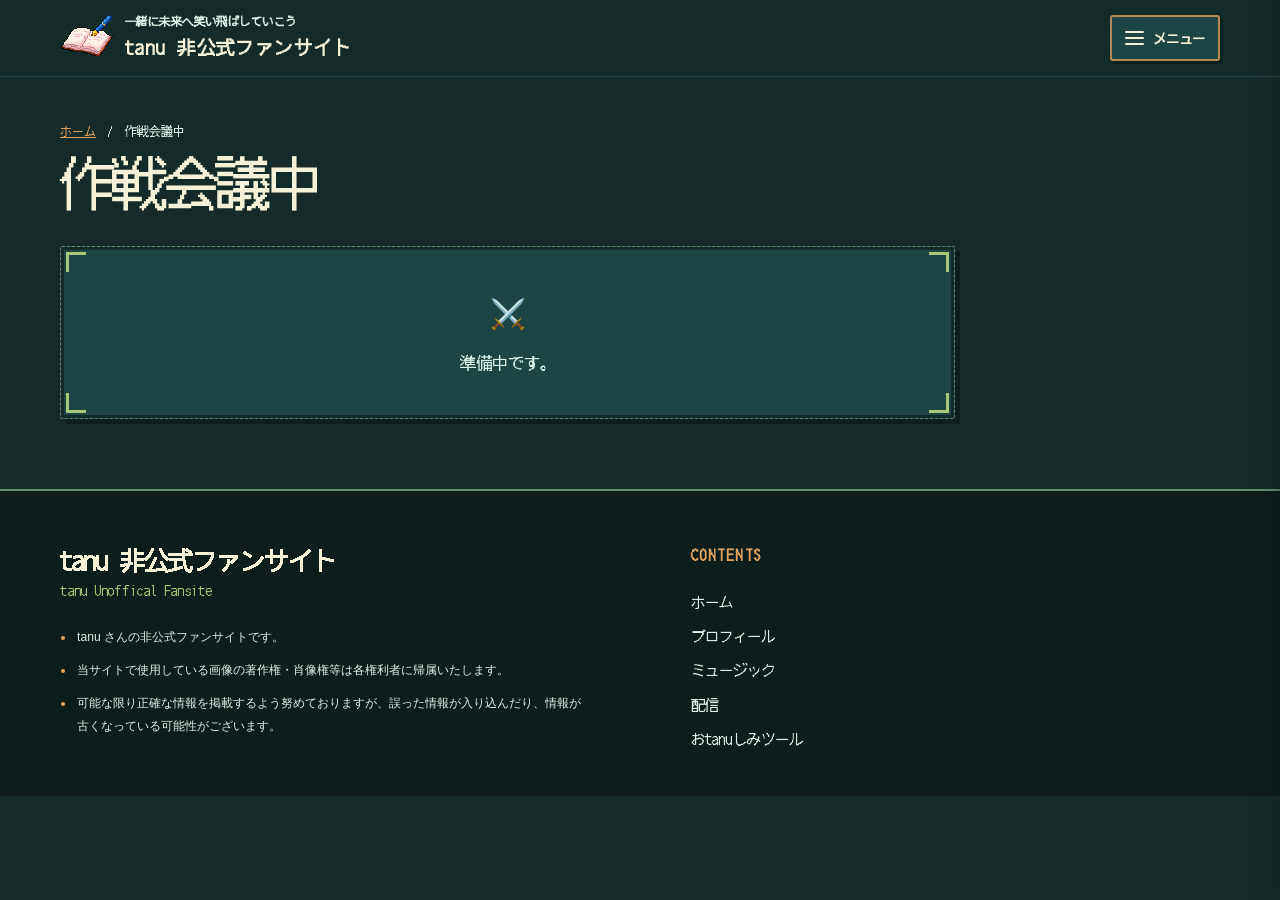
==== commit e418afba: "Prepare news and story pages for launch Rename Coming soon to 作戦会議中 throughout navigation and the la" ====
--- a/coming-soon/index.html
+++ b/coming-soon/index.html
@@ -1,6 +1,6 @@
 <!doctype html>
 <html lang="ja">
-<head><meta charset="utf-8"><meta name="viewport" content="width=device-width, initial-scale=1"><meta name="theme-color" content="#424a2e"><title>Coming soon — tanu 非公式ファンサイト</title><link rel="stylesheet" href="../assets/site.css"><link rel="icon" type="image/png" href="../assets/site-icon.png"></head>
+<head><meta charset="utf-8"><meta name="viewport" content="width=device-width, initial-scale=1"><meta name="theme-color" content="#424a2e"><title>作戦会議中 — tanu 非公式ファンサイト</title><link rel="stylesheet" href="../assets/site.css"><link rel="icon" type="image/png" href="../assets/site-icon.png"></head>
 <body>
   <header class="site-header"><div class="nav-shell"><a class="brand" href="../"><img class="brand-icon" src="../assets/site-icon.png" alt=""><span><small>一緒に未来へ笑い飛ばしていこう</small>tanu 非公式ファンサイト</span></a><button class="menu-summary" type="button" aria-label="メニューを開く" aria-expanded="false" aria-controls="site-drawer"><span class="hamburger-icon" aria-hidden="true"><span></span><span></span><span></span></span><span>メニュー</span></button></div></header>
   <div class="menu-backdrop" data-menu-close hidden></div>
@@ -14,13 +14,13 @@
       <details class="drawer-tools"><summary>おtanuしみツール<span aria-hidden="true">▼</span></summary><div class="drawer-submenu">
         <a href="../news/">ニュース一覧</a>
         <a href="../kiracome/">キラコメコピペツール</a>
-        <a href="../journey/"><span>配信の<span class="sans-fallback">軌跡</span></span></a>
-        <a href="../coming-soon/">Coming soon</a>
+        <a href="../journey/">これまでの物語</a>
+        <a href="../coming-soon/">作戦会議中</a>
         <a href="../premium/">プレミアムメンバー</a>
       </div></details>
     </nav>
   </aside>
-  <main class="page-shell"><section class="page-hero"><div class="breadcrumbs"><a href="../">ホーム</a>　/　Coming soon</div><h1 class="page-title">Coming soon</h1></section><section class="story-layout"><div class="paper-panel empty-note"><span class="icon">⚔️</span>準備中です。</div></section></main>
+  <main class="page-shell"><section class="page-hero"><div class="breadcrumbs"><a href="../">ホーム</a>　/　作戦会議中</div><h1 class="page-title">作戦会議中</h1></section><section class="story-layout"><div class="paper-panel empty-note"><span class="icon">⚔️</span>準備中です。</div></section></main>
   <footer class="site-footer">
     <div class="footer-inner">
       <nav class="footer-contents" aria-label="CONTENTS">
--- a/assets/site.css
+++ b/assets/site.css
@@ -182,6 +182,7 @@
 .card-mark { color: var(--rust); font-size: 1.4rem; }
 .content-card h3 { margin: 10px 0 6px; color: var(--forest-950); font-size: 1.1rem; }
 .content-card p { margin: 0; color: var(--muted); font-size: .82rem; }
+.latest-news-placeholder { display: grid; min-height: 100px; place-items: center; color: var(--moonlight); font-size: 1.1rem; font-weight: 700; }
 .paper-panel, .content-card { position: relative; overflow: hidden; border: 2px solid var(--moss); border-radius: 2px; background: var(--night-teal); box-shadow: 5px 5px 0 #081817aa, inset 0 0 0 3px var(--deep-forest); isolation: isolate; }
 .paper-panel::before, .content-card::before { position: absolute; inset: 5px; z-index: 0; pointer-events: none; background: linear-gradient(var(--leaf), var(--leaf)) top left / 20px 3px no-repeat, linear-gradient(var(--leaf), var(--leaf)) top left / 3px 20px no-repeat, linear-gradient(var(--leaf), var(--leaf)) top right / 20px 3px no-repeat, linear-gradient(var(--leaf), var(--leaf)) top right / 3px 20px no-repeat, linear-gradient(var(--leaf), var(--leaf)) bottom left / 20px 3px no-repeat, linear-gradient(var(--leaf), var(--leaf)) bottom left / 3px 20px no-repeat, linear-gradient(var(--leaf), var(--leaf)) bottom right / 20px 3px no-repeat, linear-gradient(var(--leaf), var(--leaf)) bottom right / 3px 20px no-repeat; content: ""; }
 .paper-panel > *, .content-card > * { position: relative; z-index: 1; }
@@ -194,6 +195,8 @@
 .page-title { font-size: clamp(2rem, 5vw, 3.4rem); }
 .page-intro { max-width: 48em; margin: 10px 0 0; color: var(--muted); }
 .story-layout { display: grid; grid-template-columns: minmax(0, 1fr) 240px; align-items: start; gap: 25px; padding-bottom: 70px; }
+.story-layout-single { grid-template-columns: minmax(0, 1fr); }
+.news-archive { padding-bottom: 70px; }
 .side-note { padding: 20px; border: 1px dashed var(--rust); border-radius: 7px; color: var(--ink); background: var(--parchment); font-size: .82rem; }
 .side-note strong { display: block; margin-bottom: 6px; color: var(--forest-950); }
 .empty-note { padding: 40px 20px; border: 1px dashed var(--border); color: var(--muted); text-align: center; }
